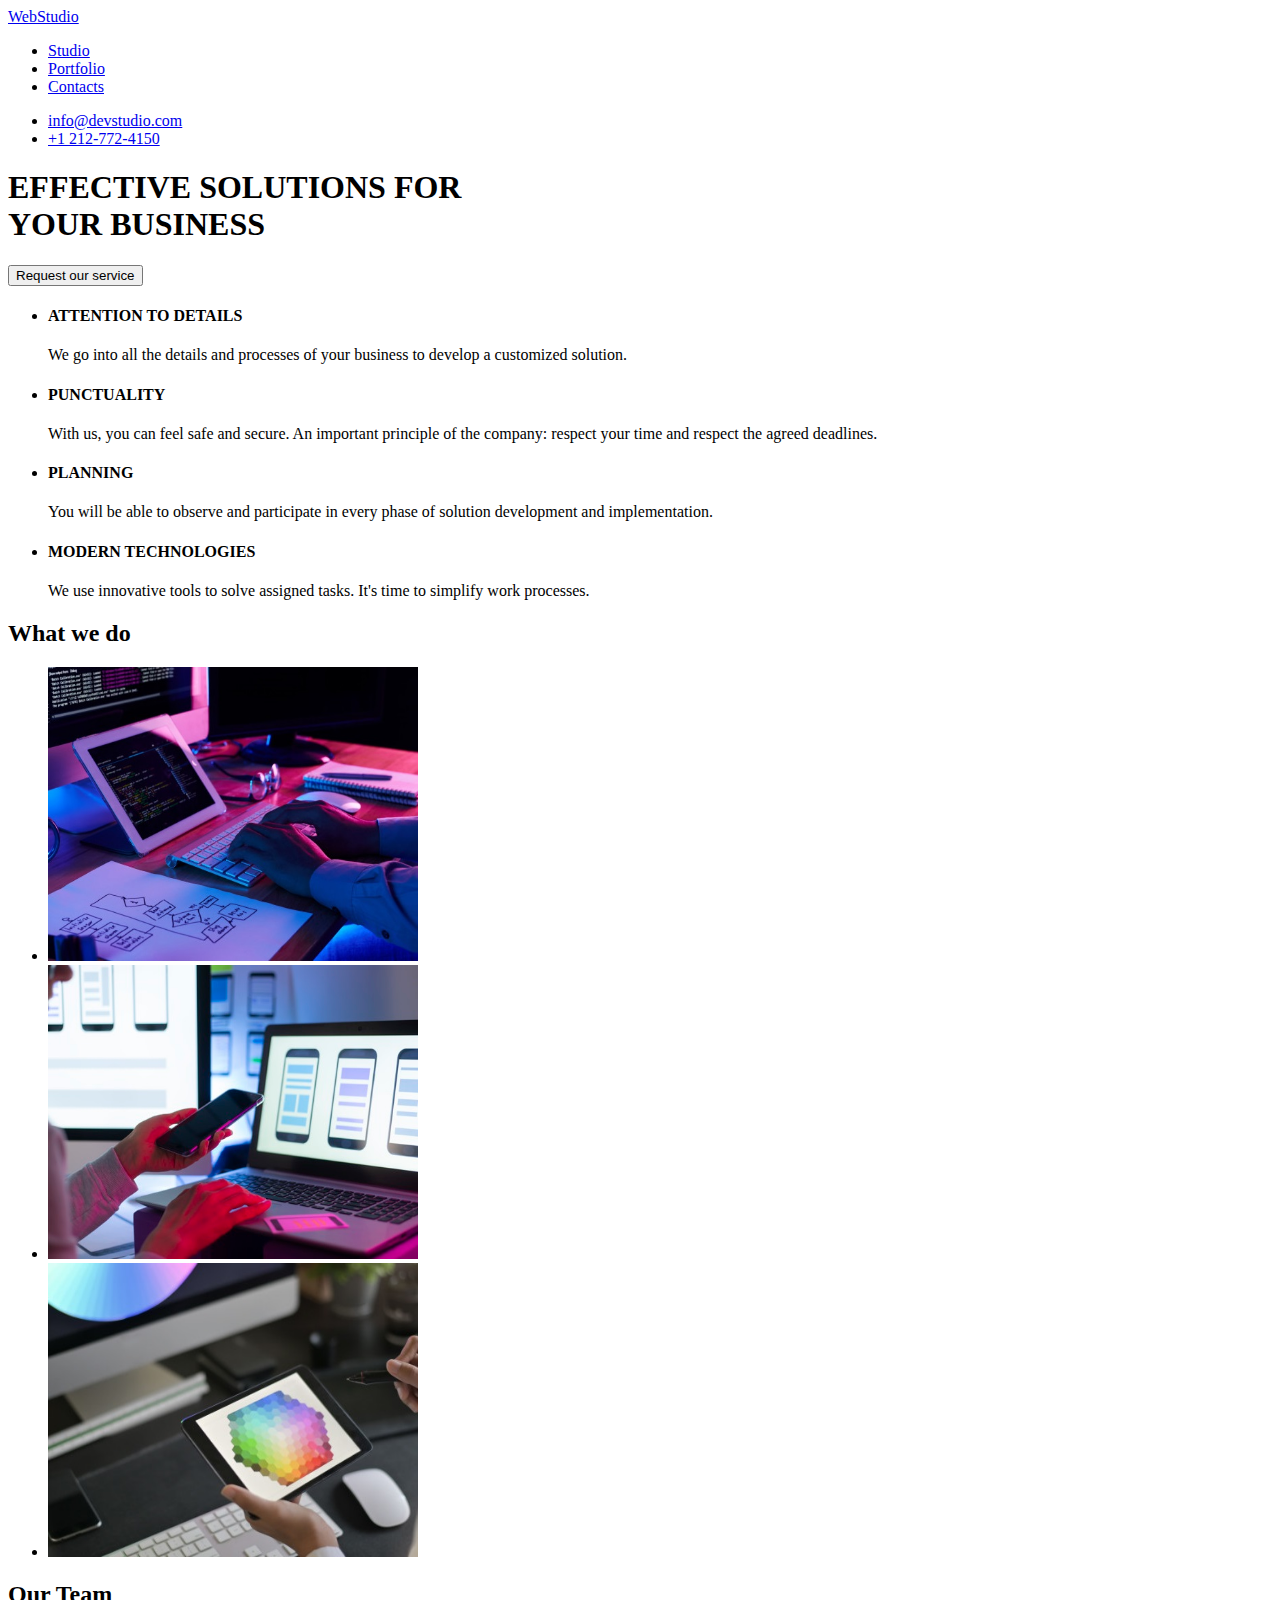
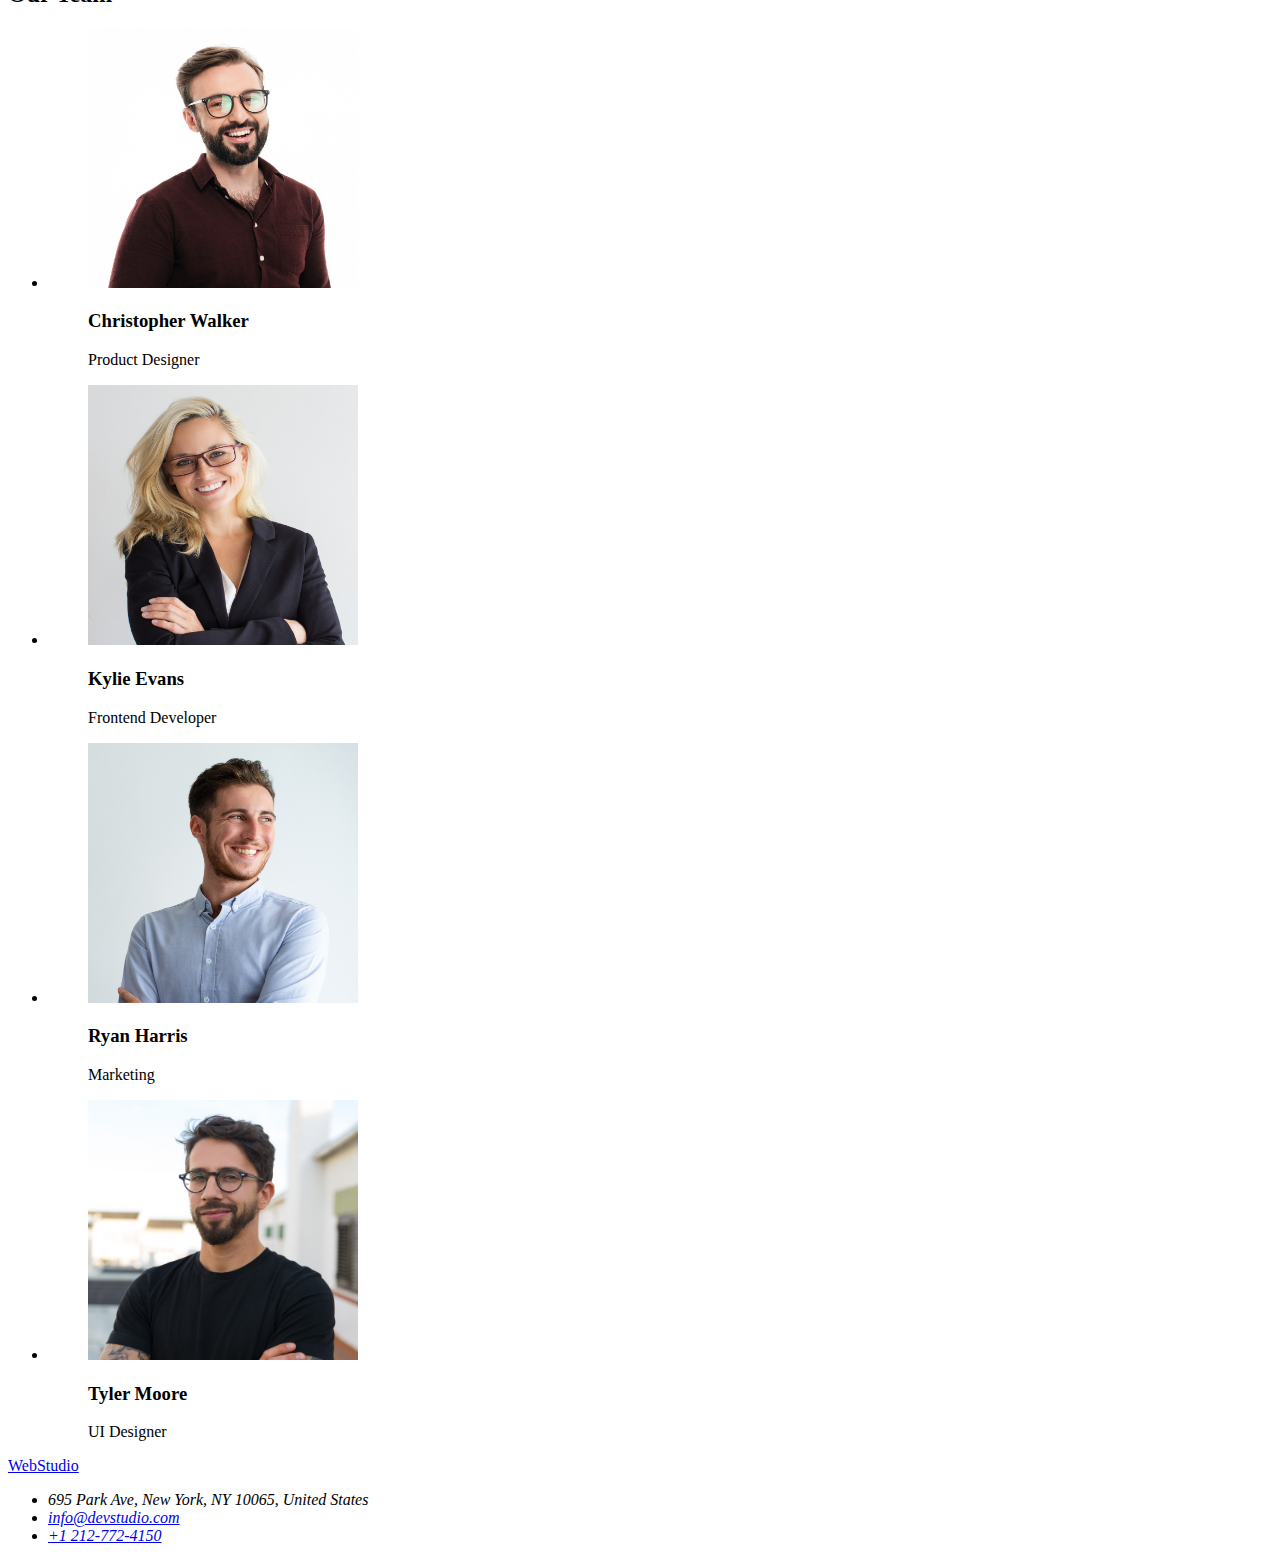
==== index.html @ 18f8fc2a "dodanie portfolio" ====
<!DOCTYPE html>
<html lang="en">
  <head>
    <meta charset="UTF-8" />
    <meta http-equiv="X-UA-Compatible" content="IE=edge" />
    <meta name="viewport" content="width=device-width, initial-scale=1.0" />
    <title>Web Studio Homework Project</title>
  </head>
  <body>
    <header>
      <a href="#">WebStudio</a>
      <nav>
        <ul>
          <li><a href="index.html">Studio</a></li>
          <li><a href="portfolio.html">Portfolio</a></li>
          <li><a href="#">Contacts</a></li>
        </ul>
      </nav>
      <ul>
        <li><a href="mailto:info@devstudio.com">info@devstudio.com</a></li>
        <li><a href="tel:+1212-772-4150">+1 212-772-4150</a></li>
      </ul>
    </header>
    <main>
      <section>
        <h1>
          EFFECTIVE SOLUTIONS FOR <br />
          YOUR BUSINESS
        </h1>
        <button type="button">Request our service</button>
      </section>
      <section>
        <ul>
          <li>
            <h4>ATTENTION TO DETAILS</h4>
            <p>
              We go into all the details and processes of your business to
              develop a customized solution.
            </p>
          </li>

          <li>
            <h4>PUNCTUALITY</h4>

            <p>
              With us, you can feel safe and secure. An important principle of
              the company: respect your time and respect the agreed deadlines.
            </p>
          </li>

          <li>
            <h4>PLANNING</h4>

            <p>
              You will be able to observe and participate in every phase of
              solution development and implementation.
            </p>
          </li>

          <li>
            <h4>MODERN TECHNOLOGIES</h4>

            <p>
              We use innovative tools to solve assigned tasks. It's time to
              simplify work processes.
            </p>
          </li>
        </ul>
      </section>
      <section>
        <h2>What we do</h2>
        <ul>
          <li>
            <img
              src="images/flowchart.jpg"
              width="370"
              height="294"
              alt="Zdjęcie flowcharta"
            />
          </li>
          <li>
            <img
              src="images/mobilephone.jpg"
              width="370"
              height="294"
              alt="Zdjęcie mobil phone"
            />
          </li>
          <li>
            <img
              src="images/colors.jpg"
              width="370"
              height="294"
              alt="Zdjęcie colors"
            />
          </li>
        </ul>
      </section>
      <section>
        <h2>Our Team</h2>
        <ul>
          <li>
            <figure>
              <img
                src="images/ChristopherWalker.jpg"
                width="270"
                height="260"
                alt="Zdjęcie Christopher Walker"
              />
              <figcaption>
                <h3>Christopher Walker</h3>
                <p>Product Designer</p>
              </figcaption>
            </figure>
          </li>
          <li>
            <figure>
              <img
                src="images/KylieEvans.jpg"
                width="270"
                height="260"
                alt="Zdjęcie Kylie Evans"
              />
              <figcaption>
                <h3>Kylie Evans</h3>
                <p>Frontend Developer</p>
              </figcaption>
            </figure>
          </li>
          <li>
            <figure>
              <img
                src="images/RyanHarris.jpg"
                width="270"
                height="260"
                alt="Zdjęcie Ryan Harris"
              />
              <figcaption>
                <h3>Ryan Harris</h3>
                <p>Marketing</p>
              </figcaption>
            </figure>
          </li>
          <li>
            <figure>
              <img
                src="images/TylerMoore.jpg"
                width="270"
                height="260"
                alt="Zdjęcie Tyler Moore"
              />
              <figcaption>
                <h3>Tyler Moore</h3>
                <p>UI Designer</p>
              </figcaption>
            </figure>
          </li>
        </ul>
      </section>
    </main>
    <footer>
      <a href="#">WebStudio</a>
      <address>
        <ul>
          <li>695 Park Ave, New York, NY 10065, United States</li>

          <li><a href="mailto:info@devstudio.com">info@devstudio.com</a></li>
          <li><a href="tel:+1212-772-4150">+1 212-772-4150</a></li>
        </ul>
      </address>
    </footer>
  </body>
</html>
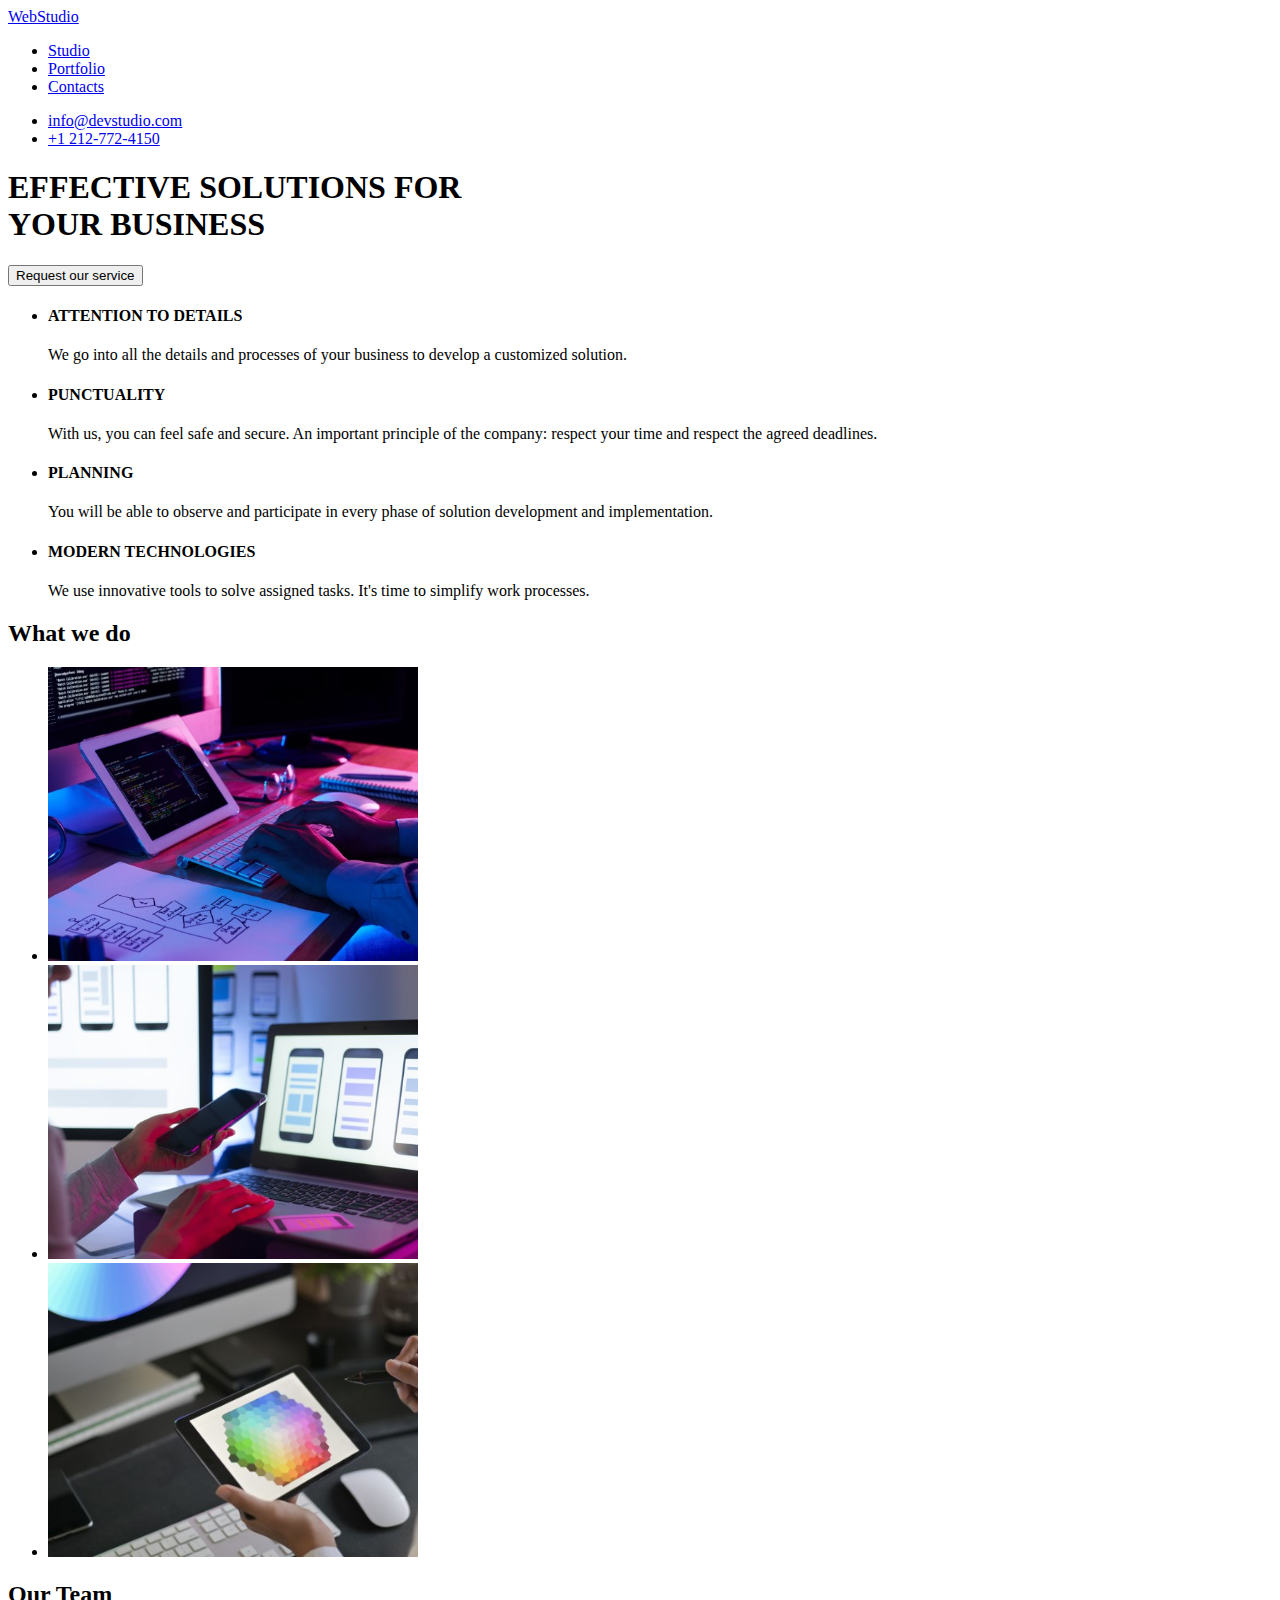
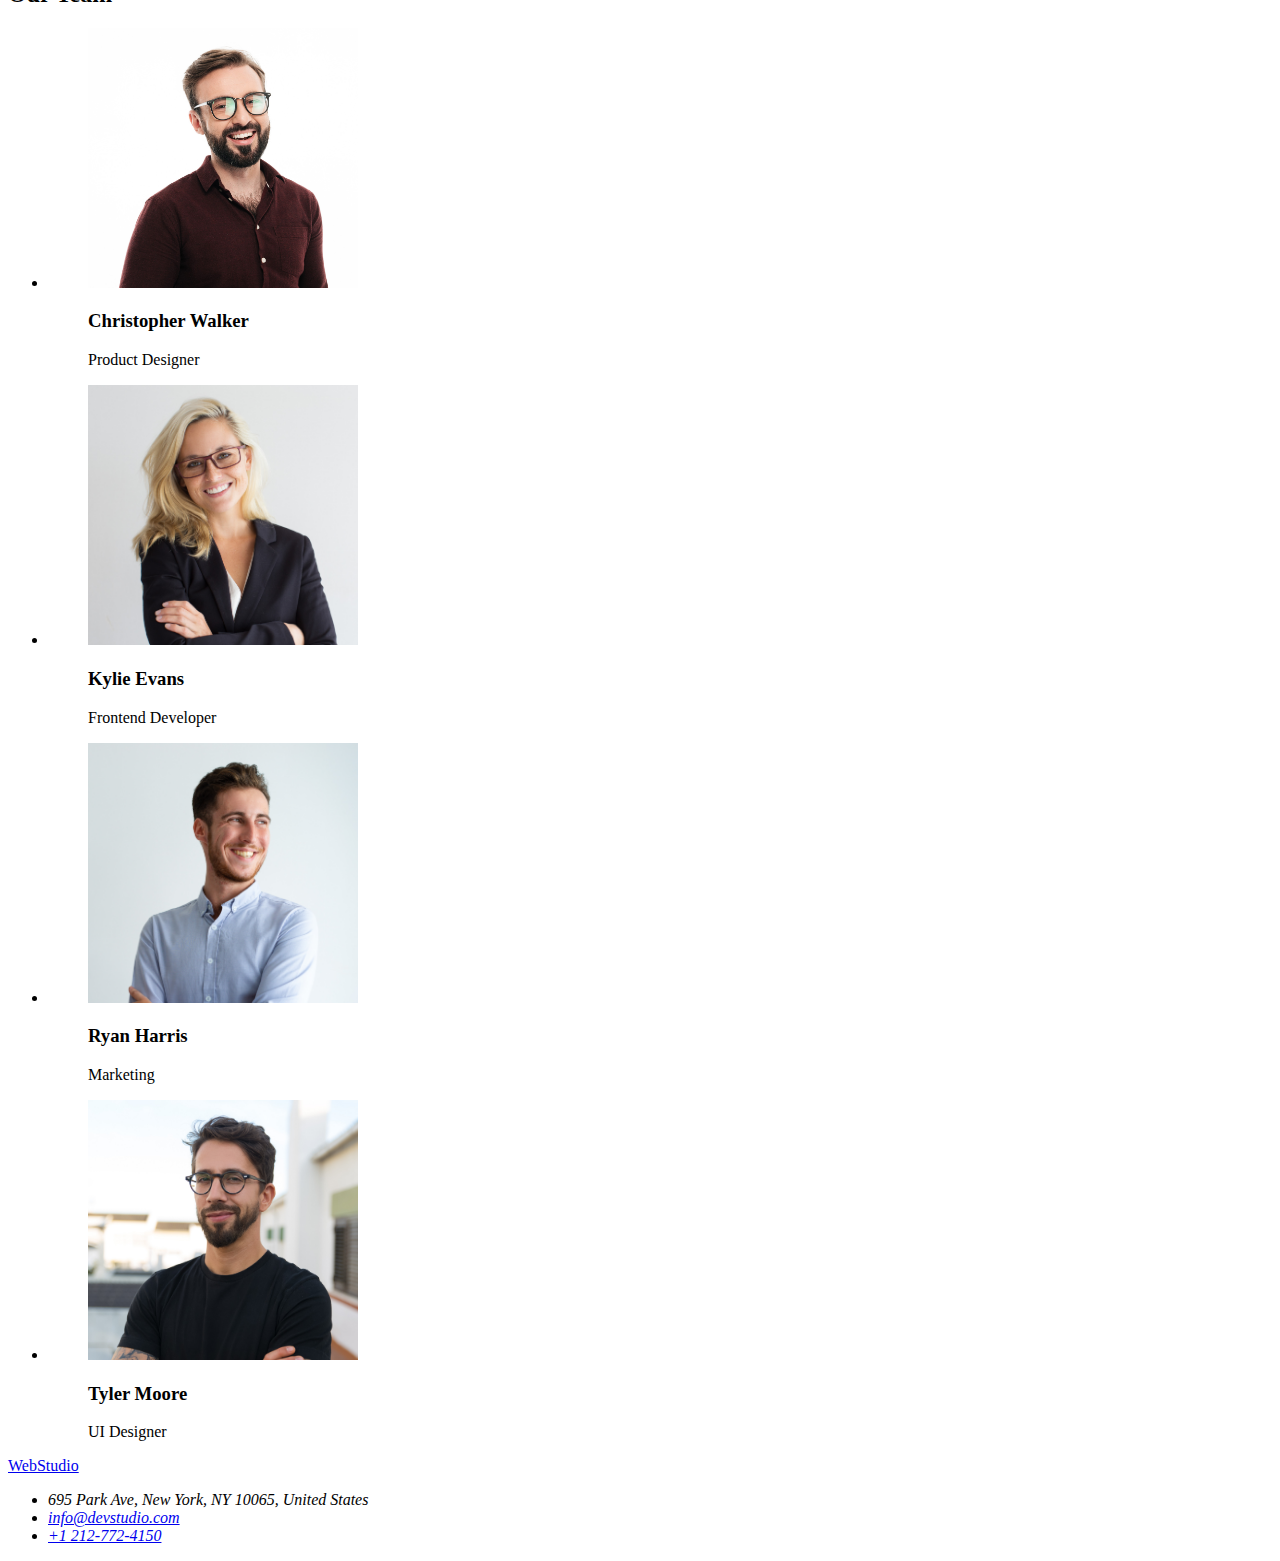
==== commit 7be434a8: "dodanie font" ====
--- a/index.html
+++ b/index.html
@@ -5,6 +5,12 @@
     <meta http-equiv="X-UA-Compatible" content="IE=edge" />
     <meta name="viewport" content="width=device-width, initial-scale=1.0" />
     <title>Web Studio Homework Project</title>
+    <link rel="preconnect" href="https://fonts.googleapis.com" />
+    <link rel="preconnect" href="https://fonts.gstatic.com" crossorigin />
+    <link
+      href="https://fonts.googleapis.com/css2?family=Raleway:wght@700&family=Roboto:wght@400;500;700;900&display=swap"
+      rel="stylesheet"
+    />
   </head>
   <body>
     <header>
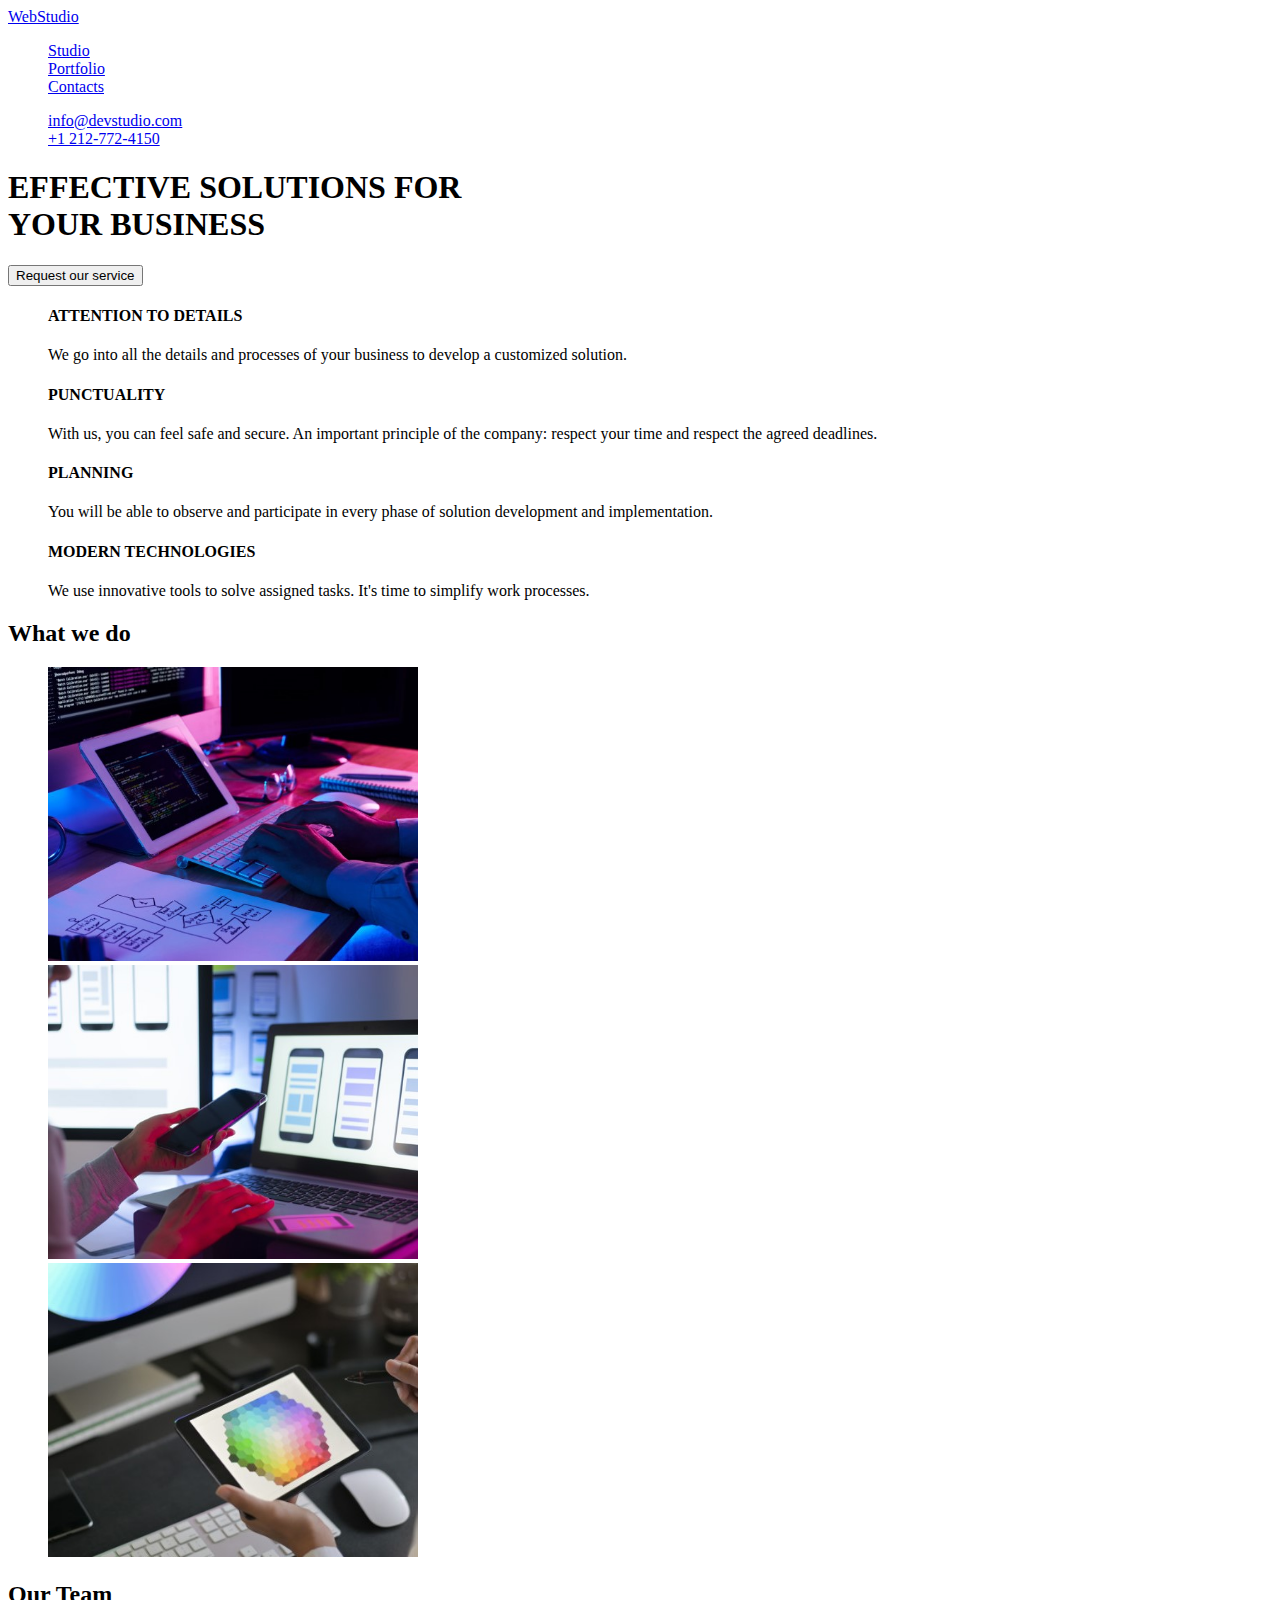
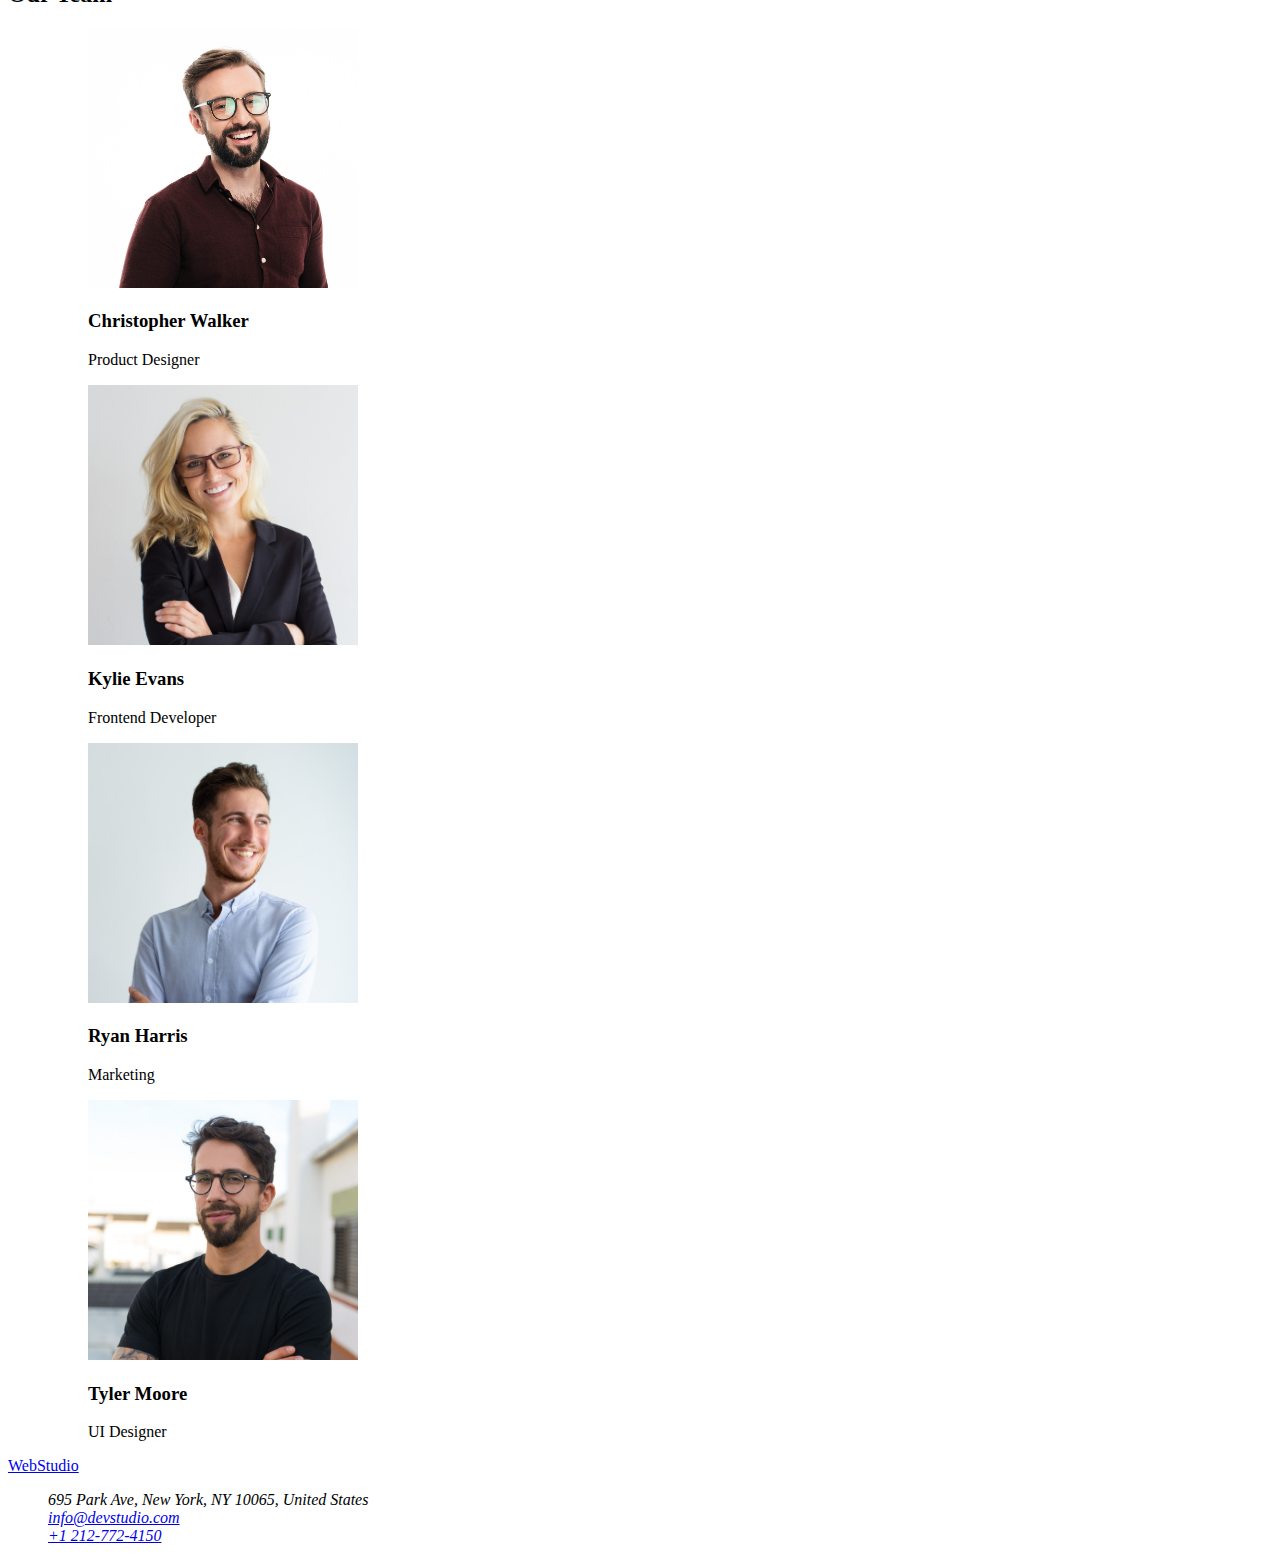
==== commit 73607528: "usuiecie punktorow" ====
--- a/index.html
+++ b/index.html
@@ -11,6 +11,7 @@
       href="https://fonts.googleapis.com/css2?family=Raleway:wght@700&family=Roboto:wght@400;500;700;900&display=swap"
       rel="stylesheet"
     />
+    <link href="./css/styles.css" rel="stylesheet" />
   </head>
   <body>
     <header>
--- a/css/styles.css
+++ b/css/styles.css
@@ -0,0 +1,4 @@
+ul {
+  list-style-type: none;
+  inline-size: auto;
+}
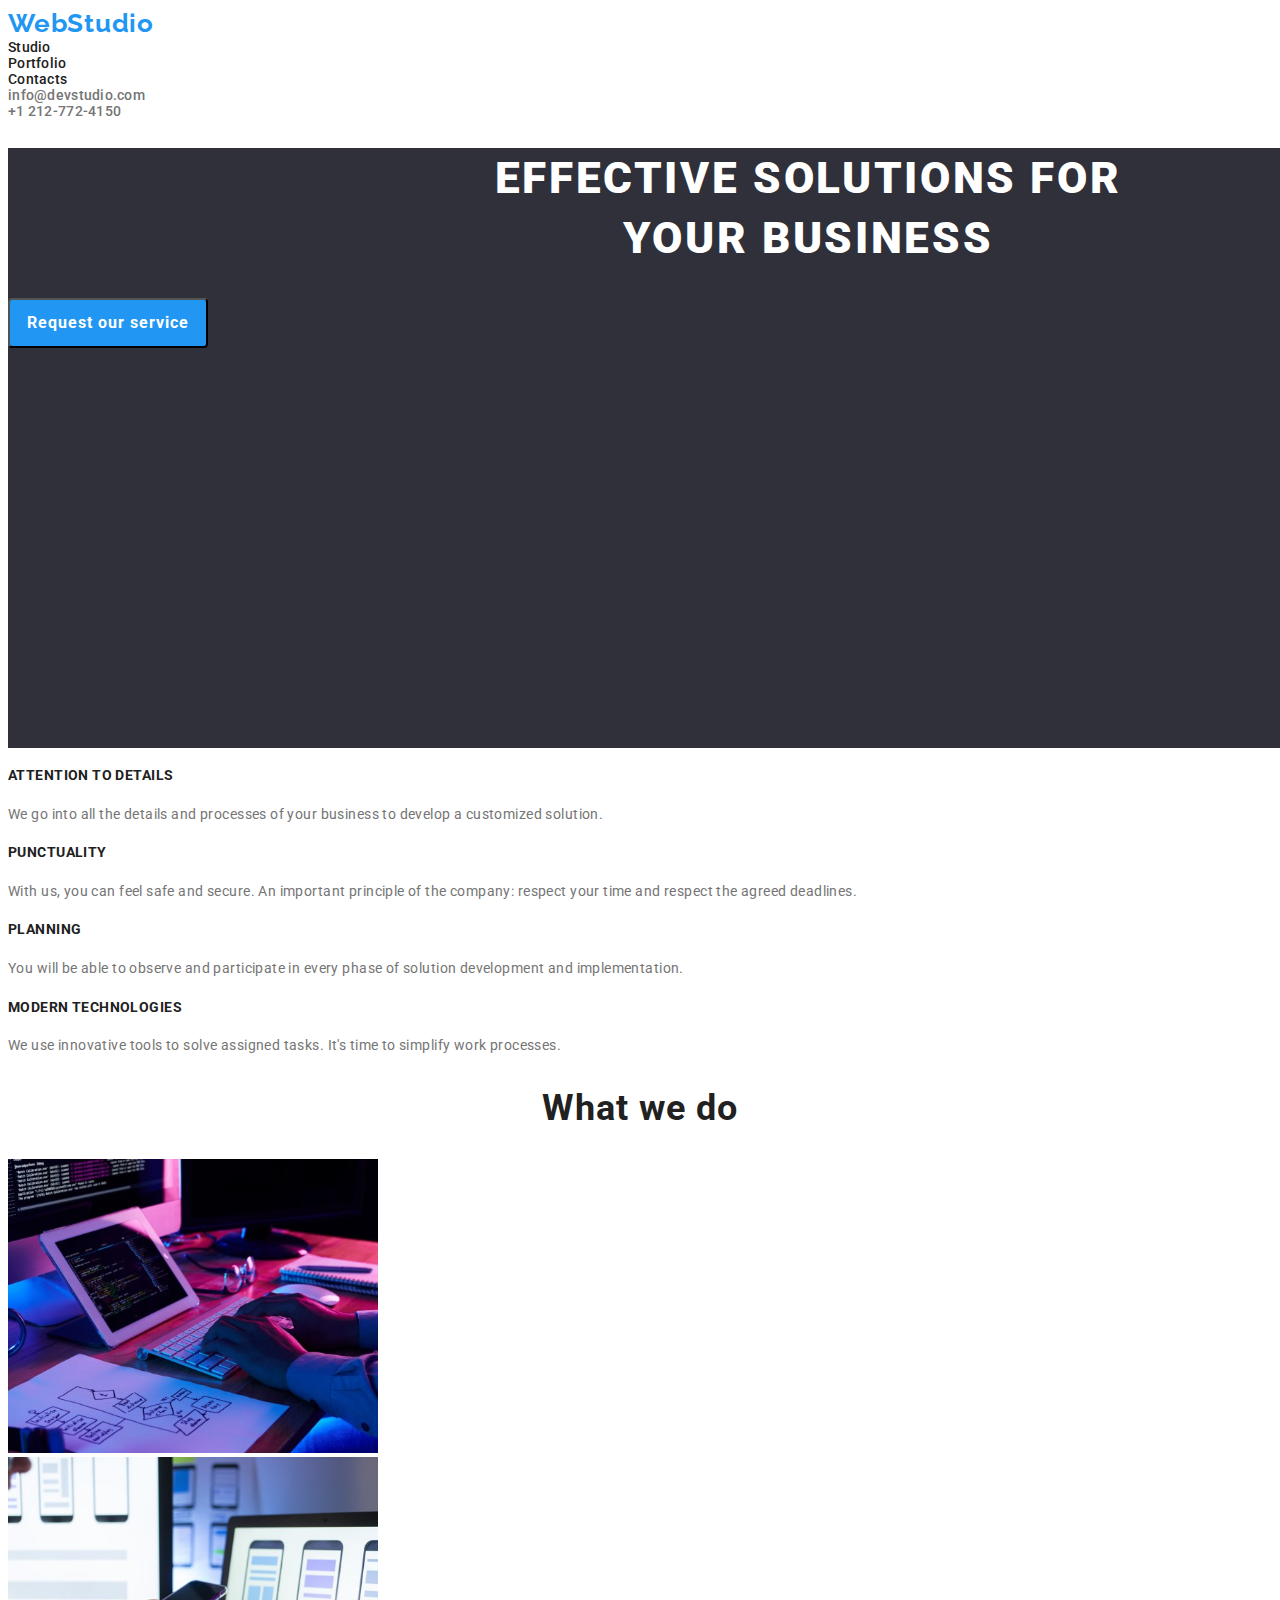
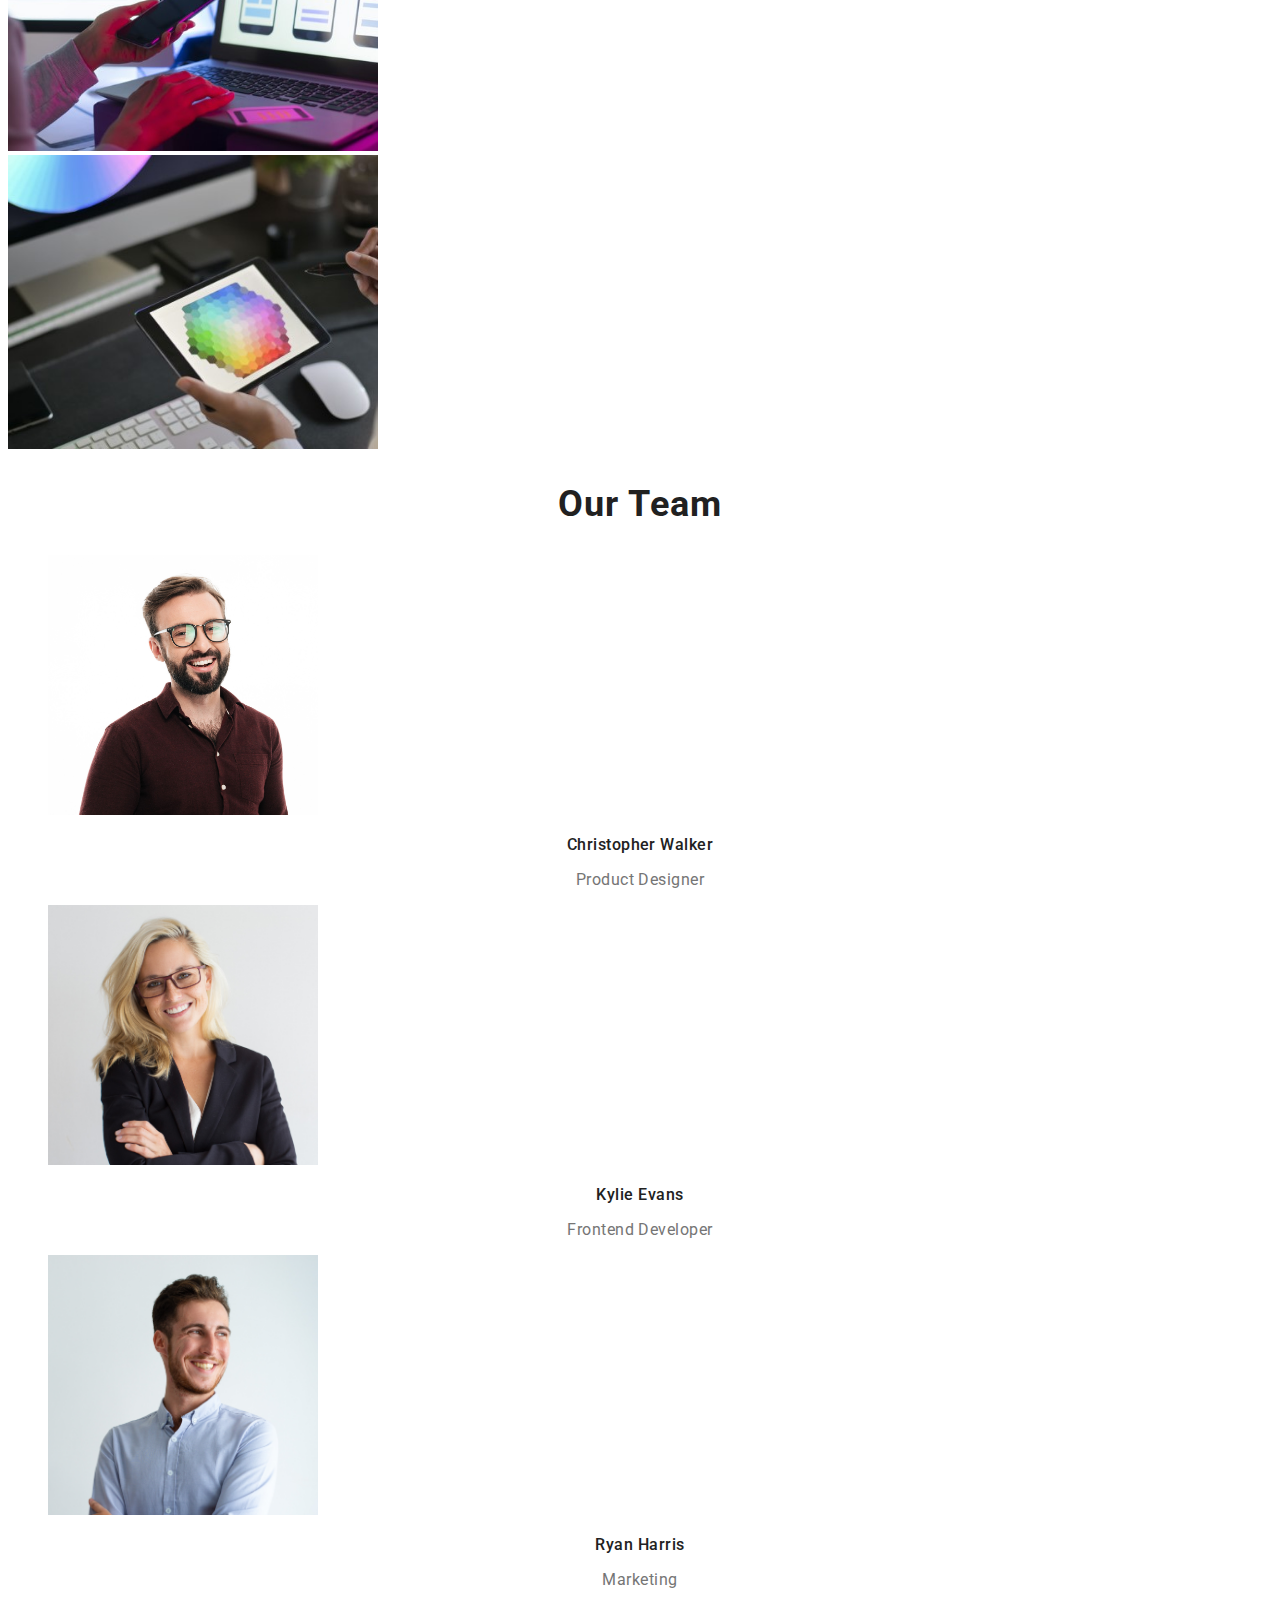
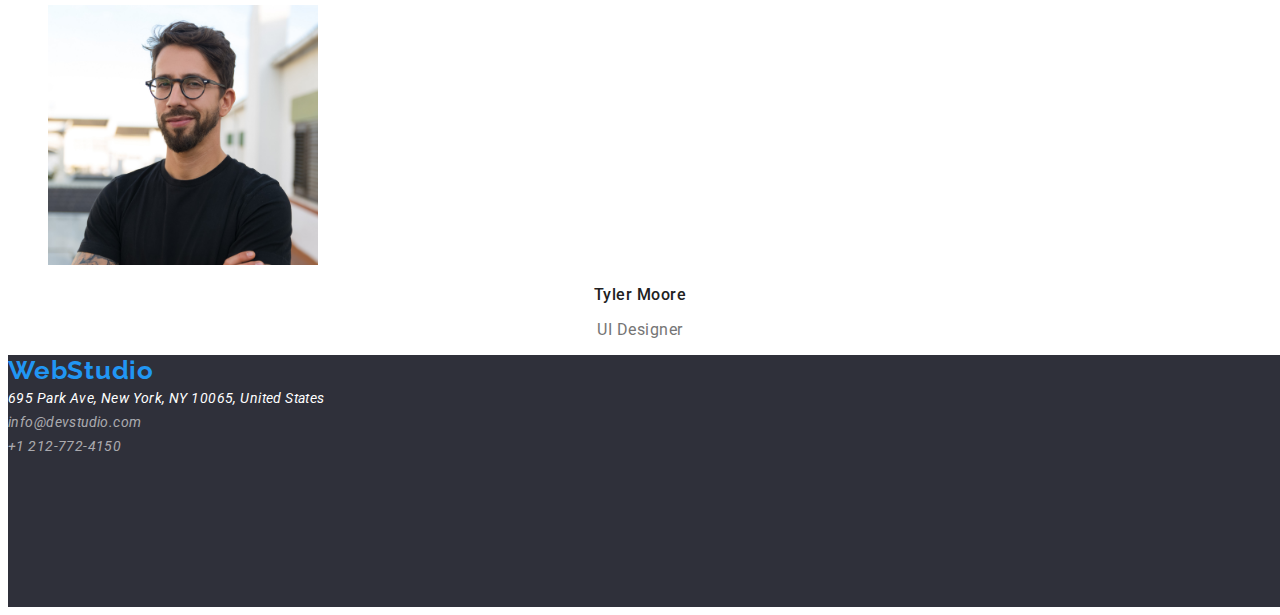
==== commit 4e170fab: "dodanie css do index" ====
--- a/index.html
+++ b/index.html
@@ -15,59 +15,76 @@
   </head>
   <body>
     <header>
-      <a href="#">WebStudio</a>
+      <a class="logo-header" href="#">WebStudio</a>
+
       <nav>
-        <ul>
-          <li><a href="index.html">Studio</a></li>
-          <li><a href="portfolio.html">Portfolio</a></li>
-          <li><a href="#">Contacts</a></li>
+        <ul class="nav-links">
+          <li>
+            <a class="nav-links" href="index.html">Studio</a>
+          </li>
+          <li>
+            <a class="nav-links" href="portfolio.html">Portfolio</a>
+          </li>
+          <li>
+            <a class="nav-links" href="#">Contacts</a>
+          </li>
         </ul>
       </nav>
-      <ul>
-        <li><a href="mailto:info@devstudio.com">info@devstudio.com</a></li>
-        <li><a href="tel:+1212-772-4150">+1 212-772-4150</a></li>
+      <ul class="contact-links-header">
+        <li>
+          <a href="mailto:info@devstudio.com" class="contact-links-header"
+            >info@devstudio.com</a
+          >
+        </li>
+        <li>
+          <a href="tel:+1212-772-4150" class="contact-links-header"
+            >+1 212-772-4150</a
+          >
+        </li>
       </ul>
     </header>
     <main>
-      <section>
-        <h1>
+      <section class="section-first">
+        <h1 class="section-first-title">
           EFFECTIVE SOLUTIONS FOR <br />
           YOUR BUSINESS
         </h1>
-        <button type="button">Request our service</button>
+        <button class="button-service" type="button">
+          Request our service
+        </button>
       </section>
       <section>
         <ul>
           <li>
-            <h4>ATTENTION TO DETAILS</h4>
-            <p>
+            <h4 class="title-section-two">ATTENTION TO DETAILS</h4>
+            <p class="text-section-two">
               We go into all the details and processes of your business to
               develop a customized solution.
             </p>
           </li>
 
           <li>
-            <h4>PUNCTUALITY</h4>
-
-            <p>
+            <h4 class="title-section-two">PUNCTUALITY</h4>
+
+            <p class="text-section-two">
               With us, you can feel safe and secure. An important principle of
               the company: respect your time and respect the agreed deadlines.
             </p>
           </li>
 
           <li>
-            <h4>PLANNING</h4>
-
-            <p>
+            <h4 class="title-section-two">PLANNING</h4>
+
+            <p class="text-section-two">
               You will be able to observe and participate in every phase of
               solution development and implementation.
             </p>
           </li>
 
           <li>
-            <h4>MODERN TECHNOLOGIES</h4>
-
-            <p>
+            <h4 class="title-section-two">MODERN TECHNOLOGIES</h4>
+
+            <p class="text-section-two">
               We use innovative tools to solve assigned tasks. It's time to
               simplify work processes.
             </p>
@@ -75,7 +92,7 @@
         </ul>
       </section>
       <section>
-        <h2>What we do</h2>
+        <h2 class="title-section-tree">What we do</h2>
         <ul>
           <li>
             <img
@@ -104,7 +121,7 @@
         </ul>
       </section>
       <section>
-        <h2>Our Team</h2>
+        <h2 class="title-section-tree">Our Team</h2>
         <ul>
           <li>
             <figure>
@@ -115,8 +132,8 @@
                 alt="Zdjęcie Christopher Walker"
               />
               <figcaption>
-                <h3>Christopher Walker</h3>
-                <p>Product Designer</p>
+                <h3 class="image-name">Christopher Walker</h3>
+                <p class="image-text">Product Designer</p>
               </figcaption>
             </figure>
           </li>
@@ -129,8 +146,8 @@
                 alt="Zdjęcie Kylie Evans"
               />
               <figcaption>
-                <h3>Kylie Evans</h3>
-                <p>Frontend Developer</p>
+                <h3 class="image-name">Kylie Evans</h3>
+                <p class="image-text">Frontend Developer</p>
               </figcaption>
             </figure>
           </li>
@@ -143,8 +160,8 @@
                 alt="Zdjęcie Ryan Harris"
               />
               <figcaption>
-                <h3>Ryan Harris</h3>
-                <p>Marketing</p>
+                <h3 class="image-name">Ryan Harris</h3>
+                <p class="image-text">Marketing</p>
               </figcaption>
             </figure>
           </li>
@@ -157,22 +174,34 @@
                 alt="Zdjęcie Tyler Moore"
               />
               <figcaption>
-                <h3>Tyler Moore</h3>
-                <p>UI Designer</p>
+                <h3 class="image-name">Tyler Moore</h3>
+                <p class="image-text">UI Designer</p>
               </figcaption>
             </figure>
           </li>
         </ul>
       </section>
     </main>
-    <footer>
-      <a href="#">WebStudio</a>
+    <footer class="logo-background-footer">
+      <a class="logo-footer" href="#">WebStudio</a>
       <address>
         <ul>
-          <li>695 Park Ave, New York, NY 10065, United States</li>
-
-          <li><a href="mailto:info@devstudio.com">info@devstudio.com</a></li>
-          <li><a href="tel:+1212-772-4150">+1 212-772-4150</a></li>
+          <li>
+            <span class="address-footer"
+              >695 Park Ave, New York, NY 10065, United States</span
+            >
+          </li>
+
+          <li>
+            <a class="contact-links-footer" href="mailto:info@devstudio.com"
+              >info@devstudio.com</a
+            >
+          </li>
+          <li>
+            <a class="contact-links-footer" href="tel:+1212-772-4150"
+              >+1 212-772-4150</a
+            >
+          </li>
         </ul>
       </address>
     </footer>
--- a/css/styles.css
+++ b/css/styles.css
@@ -1,4 +1,156 @@
 ul {
   list-style-type: none;
-  inline-size: auto;
+  margin: 0;
+  padding: 0;
 }
+
+.logo-header {
+  color: #2196f3;
+  font-family: "Raleway", sans-serif;
+  font-weight: 700;
+  font-size: 26px;
+  line-height: 1.19;
+  letter-spacing: 0.03em;
+  text-decoration: none;
+}
+
+.nav-links {
+  font-family: Roboto, sans-serif;
+  font-size: 14px;
+  font-weight: 500;
+  line-height: 16px;
+  letter-spacing: 0.02em;
+  text-align: left;
+  color: #212121;
+  text-decoration: none;
+}
+.nav-links :hover,
+.nav-links :focus {
+  color: #2196f3;
+}
+.contact-links-header {
+  font-family: Roboto, sans-serif;
+  font-size: 14px;
+  font-weight: 500;
+  line-height: 16px;
+  letter-spacing: 0.02em;
+  text-align: left;
+  color: #757575;
+  text-decoration: none;
+}
+.contact-links-header :hover,
+.contact-links-header :focus {
+  color: #2196f3;
+}
+.section-first {
+  background: #2f303a;
+  height: 600px;
+  width: 1600px;
+  left: 0px;
+  top: 80px;
+  border-radius: 0px;
+}
+.section-first-title {
+  font-family: Roboto, sans-serif;
+  font-size: 44px;
+  font-weight: 900;
+  line-height: 60px;
+  letter-spacing: 0.06em;
+  text-align: center;
+  color: #ffffff;
+}
+.button-service {
+  background-color: #2196f3;
+  height: 50px;
+  width: 200px;
+  left: 700px;
+  top: 430px;
+  border-radius: 4px;
+
+  color: #ffffff;
+  font-family: Roboto, sans-serif;
+  font-size: 16px;
+  font-weight: 700;
+  line-height: 30px;
+  letter-spacing: 0.06em;
+  text-align: center;
+}
+.title-section-two {
+  font-family: Roboto;
+  font-size: 14px;
+  font-weight: 700;
+  line-height: 16px;
+  letter-spacing: 0.03em;
+  text-align: left;
+  color: #212121;
+}
+.text-section-two {
+  font-family: Roboto;
+  font-size: 14px;
+  font-weight: 400;
+  line-height: 24px;
+  letter-spacing: 0.03em;
+  text-align: left;
+  color: #757575;
+}
+.title-section-tree {
+  font-family: Roboto;
+  font-size: 36px;
+  font-weight: 700;
+  line-height: 42px;
+  letter-spacing: 0.03em;
+  text-align: center;
+  color: #212121;
+}
+.image-name {
+  font-family: Roboto;
+  font-size: 16px;
+  font-weight: 500;
+  line-height: 19px;
+  letter-spacing: 0.03em;
+  text-align: center;
+  color: #212121;
+}
+.image-text {
+  font-family: Roboto;
+  font-size: 16px;
+  font-weight: 400;
+  line-height: 19px;
+  letter-spacing: 0.03em;
+  text-align: center;
+  color: #757575;
+}
+.logo-footer {
+  color: #2196f3;
+  font-family: Raleway;
+  font-size: 26px;
+  font-weight: 700;
+  line-height: 31px;
+  letter-spacing: 0.03em;
+  text-align: left;
+  text-decoration: none;
+}
+.logo-background-footer {
+  width: 1600px;
+  height: 252px;
+  background-color: #2f303a;
+}
+.contact-links-footer {
+  font-family: Roboto;
+  font-size: 14px;
+  font-weight: 400;
+  line-height: 24px;
+  letter-spacing: 0.03em;
+  text-align: left;
+  color: #ffffff99;
+  text-decoration: none;
+}
+.address-footer {
+  font-family: Roboto;
+  font-size: 14px;
+  font-weight: 400;
+  line-height: 24px;
+  letter-spacing: 0.03em;
+  text-align: left;
+  color: #ffffff;
+}
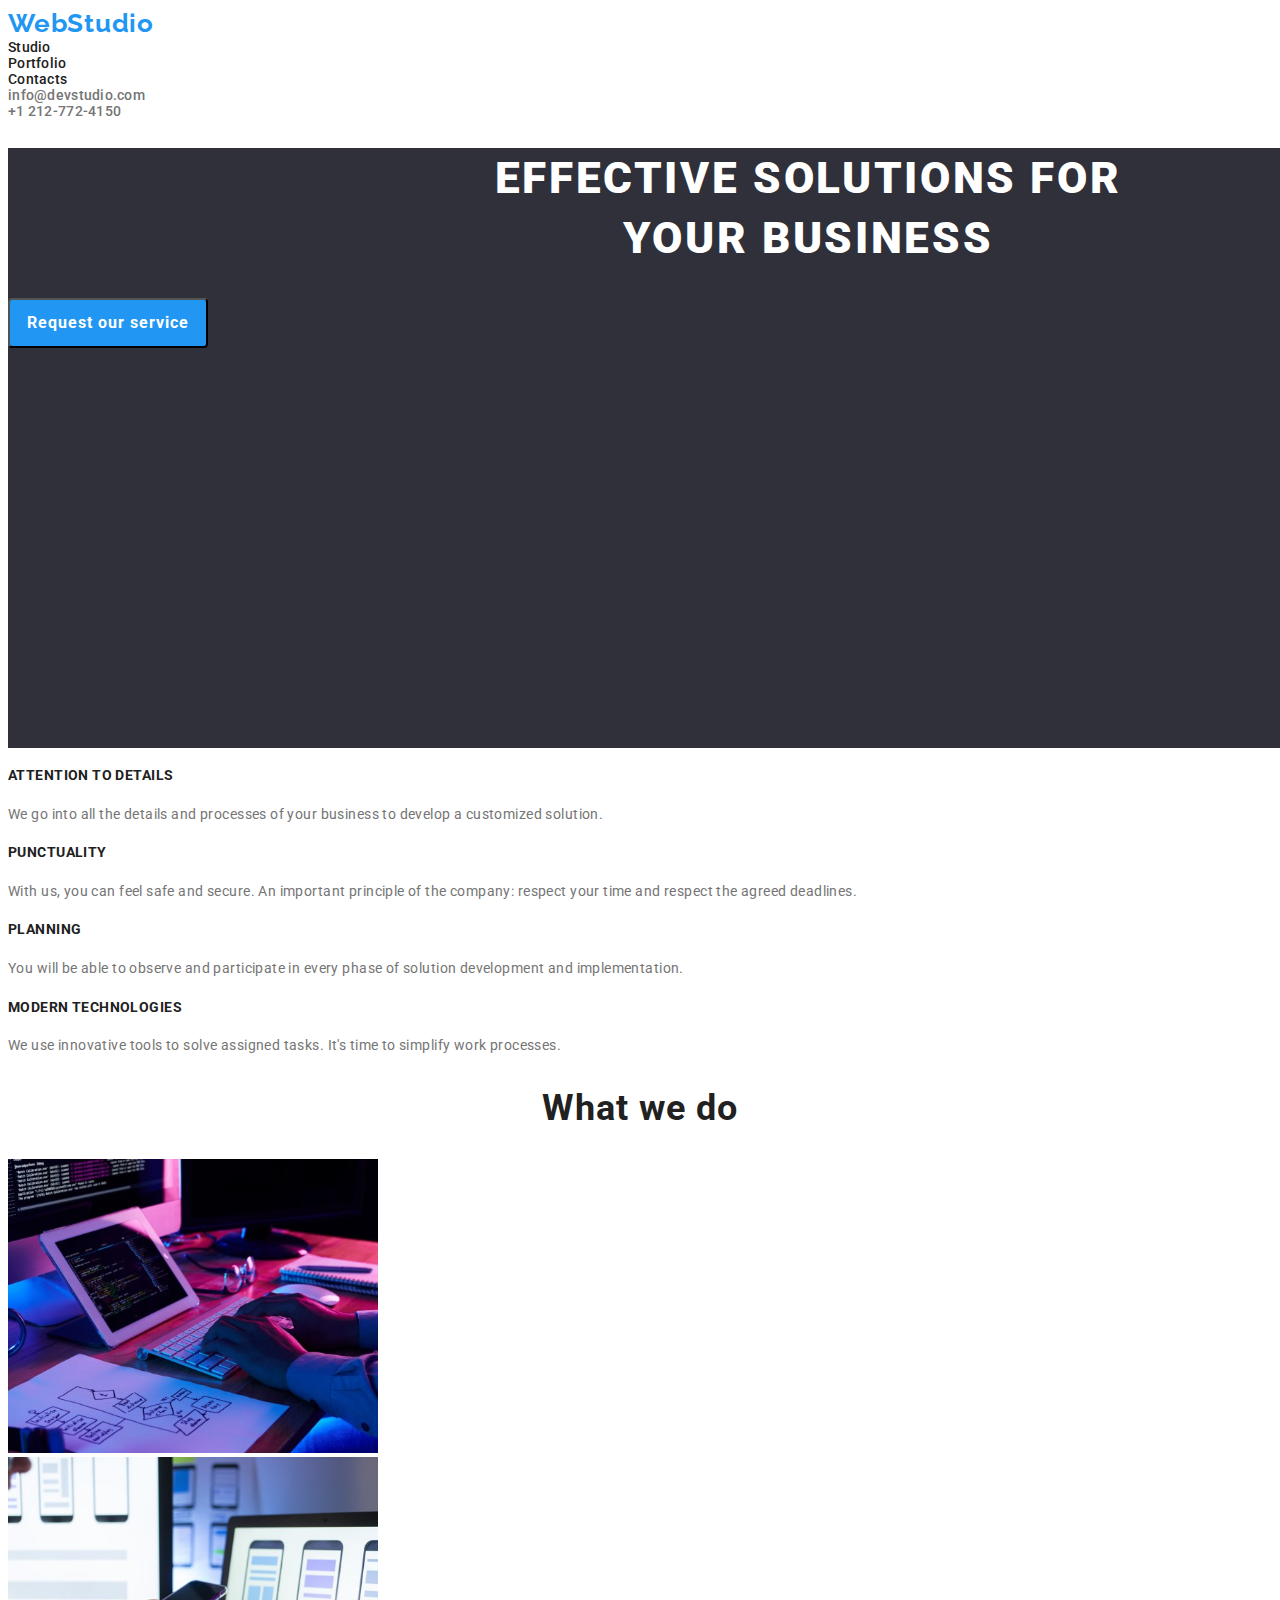
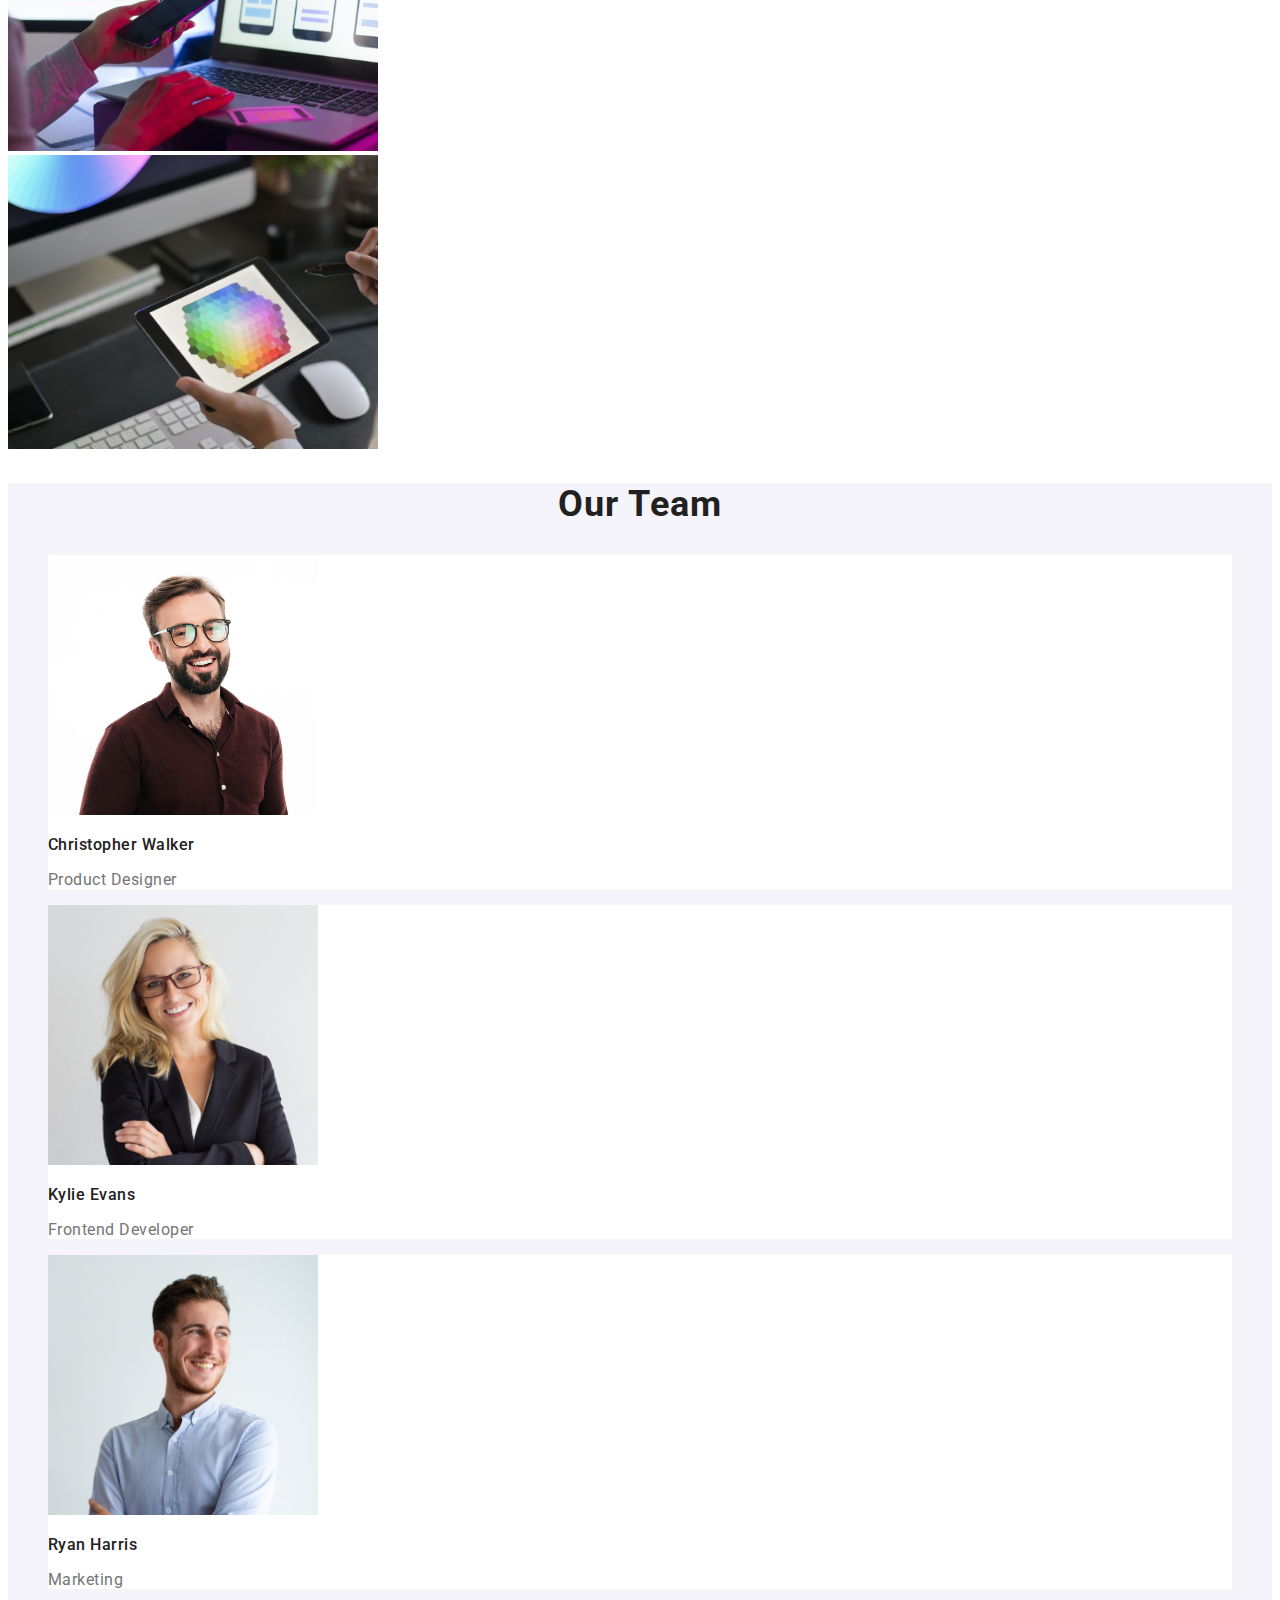
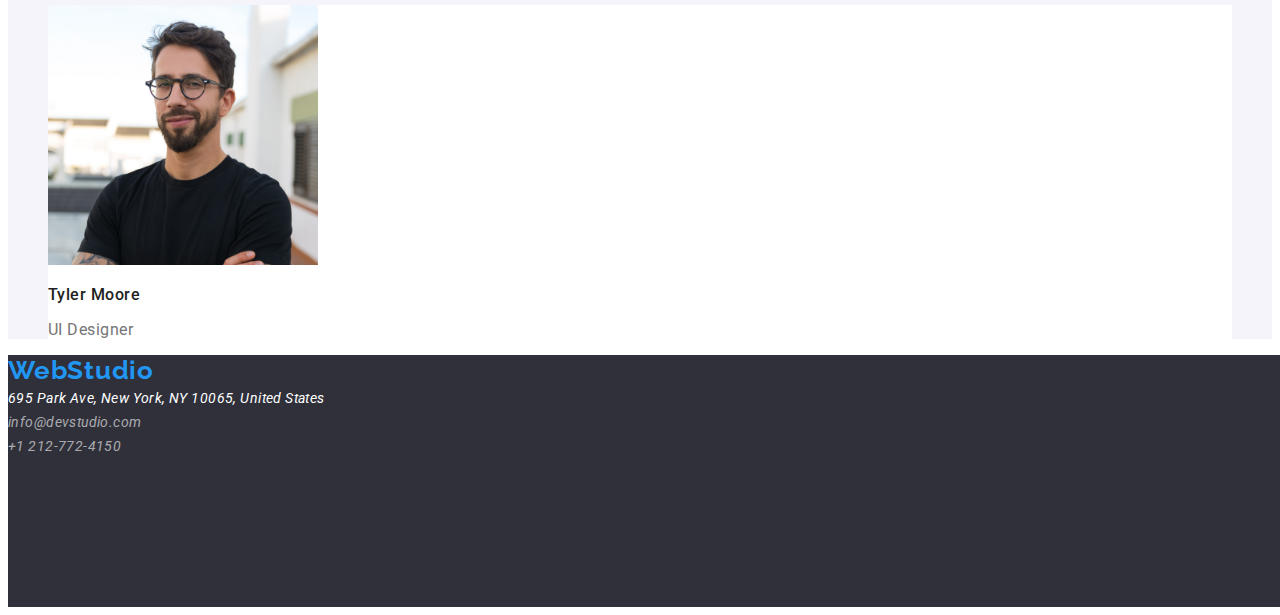
==== commit 177d8868: "dodanie css do portfolio" ====
--- a/index.html
+++ b/index.html
@@ -120,11 +120,11 @@
           </li>
         </ul>
       </section>
-      <section>
+      <section class="secttion-four">
         <h2 class="title-section-tree">Our Team</h2>
         <ul>
           <li>
-            <figure>
+            <figure class="image-background">
               <img
                 src="images/ChristopherWalker.jpg"
                 width="270"
@@ -132,13 +132,13 @@
                 alt="Zdjęcie Christopher Walker"
               />
               <figcaption>
-                <h3 class="image-name">Christopher Walker</h3>
-                <p class="image-text">Product Designer</p>
-              </figcaption>
-            </figure>
-          </li>
-          <li>
-            <figure>
+                <h3 class="image-name-studio">Christopher Walker</h3>
+                <p class="image-text-studio">Product Designer</p>
+              </figcaption>
+            </figure>
+          </li>
+          <li>
+            <figure class="image-background">
               <img
                 src="images/KylieEvans.jpg"
                 width="270"
@@ -146,13 +146,13 @@
                 alt="Zdjęcie Kylie Evans"
               />
               <figcaption>
-                <h3 class="image-name">Kylie Evans</h3>
-                <p class="image-text">Frontend Developer</p>
-              </figcaption>
-            </figure>
-          </li>
-          <li>
-            <figure>
+                <h3 class="image-name-studio">Kylie Evans</h3>
+                <p class="image-text-studio">Frontend Developer</p>
+              </figcaption>
+            </figure>
+          </li>
+          <li>
+            <figure class="image-background">
               <img
                 src="images/RyanHarris.jpg"
                 width="270"
@@ -160,13 +160,13 @@
                 alt="Zdjęcie Ryan Harris"
               />
               <figcaption>
-                <h3 class="image-name">Ryan Harris</h3>
-                <p class="image-text">Marketing</p>
-              </figcaption>
-            </figure>
-          </li>
-          <li>
-            <figure>
+                <h3 class="image-name-studio">Ryan Harris</h3>
+                <p class="image-text-studio">Marketing</p>
+              </figcaption>
+            </figure>
+          </li>
+          <li>
+            <figure class="image-background">
               <img
                 src="images/TylerMoore.jpg"
                 width="270"
@@ -174,8 +174,8 @@
                 alt="Zdjęcie Tyler Moore"
               />
               <figcaption>
-                <h3 class="image-name">Tyler Moore</h3>
-                <p class="image-text">UI Designer</p>
+                <h3 class="image-name-studio">Tyler Moore</h3>
+                <p class="image-text-studio">UI Designer</p>
               </figcaption>
             </figure>
           </li>
--- a/css/styles.css
+++ b/css/styles.css
@@ -76,7 +76,7 @@
   text-align: center;
 }
 .title-section-two {
-  font-family: Roboto;
+  font-family: Roboto, sans-serif;
   font-size: 14px;
   font-weight: 700;
   line-height: 16px;
@@ -85,7 +85,7 @@
   color: #212121;
 }
 .text-section-two {
-  font-family: Roboto;
+  font-family: Roboto, sans-serif;
   font-size: 14px;
   font-weight: 400;
   line-height: 24px;
@@ -94,7 +94,7 @@
   color: #757575;
 }
 .title-section-tree {
-  font-family: Roboto;
+  font-family: Roboto, sans-serif;
   font-size: 36px;
   font-weight: 700;
   line-height: 42px;
@@ -102,27 +102,34 @@
   text-align: center;
   color: #212121;
 }
-.image-name {
-  font-family: Roboto;
+.secttion-four {
+  background-color: #f5f4fa;
+}
+
+.image-name-studio {
+  font-family: Roboto, sans-serif;
   font-size: 16px;
   font-weight: 500;
   line-height: 19px;
   letter-spacing: 0.03em;
-  text-align: center;
-  color: #212121;
-}
-.image-text {
-  font-family: Roboto;
+
+  color: #212121;
+}
+.image-text-studio {
+  font-family: Roboto, sans-serif;
   font-size: 16px;
   font-weight: 400;
   line-height: 19px;
   letter-spacing: 0.03em;
-  text-align: center;
-  color: #757575;
+
+  color: #757575;
+}
+.image-background {
+  background-color: #ffffff;
 }
 .logo-footer {
   color: #2196f3;
-  font-family: Raleway;
+  font-family: Raleway, sans-serif;
   font-size: 26px;
   font-weight: 700;
   line-height: 31px;
@@ -136,7 +143,7 @@
   background-color: #2f303a;
 }
 .contact-links-footer {
-  font-family: Roboto;
+  font-family: Roboto, sans-serif;
   font-size: 14px;
   font-weight: 400;
   line-height: 24px;
@@ -146,7 +153,7 @@
   text-decoration: none;
 }
 .address-footer {
-  font-family: Roboto;
+  font-family: Roboto, sans-serif;
   font-size: 14px;
   font-weight: 400;
   line-height: 24px;
@@ -154,3 +161,64 @@
   text-align: left;
   color: #ffffff;
 }
+
+.button-portfolio :hover,
+.button-portfolio :focus {
+  background-color: #2196f3;
+  color: #ffffff;
+}
+.button-all {
+  height: 38px;
+  width: 73px;
+  left: 495px;
+  top: 174px;
+  border-radius: 4px;
+}
+.button-web-site {
+  height: 38px;
+  width: 128px;
+  left: 576px;
+  top: 174px;
+  border-radius: 4px;
+}
+.button-apps {
+  height: 38px;
+  width: 145px;
+  left: 712px;
+  top: 174px;
+  border-radius: 4px;
+}
+.button-design {
+  height: 38px;
+  width: 103px;
+  left: 865px;
+  top: 174px;
+  border-radius: 4px;
+}
+.button-marketing {
+  height: 38px;
+  width: 130px;
+  left: 976px;
+  top: 174px;
+  border-radius: 4px;
+}
+.image-name-portfolio {
+  font-family: Roboto, sans-serif;
+  font-size: 18px;
+  font-weight: 700;
+  line-height: 36px;
+  letter-spacing: 0.06em;
+  text-align: left;
+
+  color: #212121;
+}
+.image-text-portfolio {
+  font-family: Roboto, sans-serif;
+  font-size: 16px;
+  font-weight: 400;
+  line-height: 30px;
+  letter-spacing: 0.03em;
+  text-align: left;
+
+  color: #757575;
+}
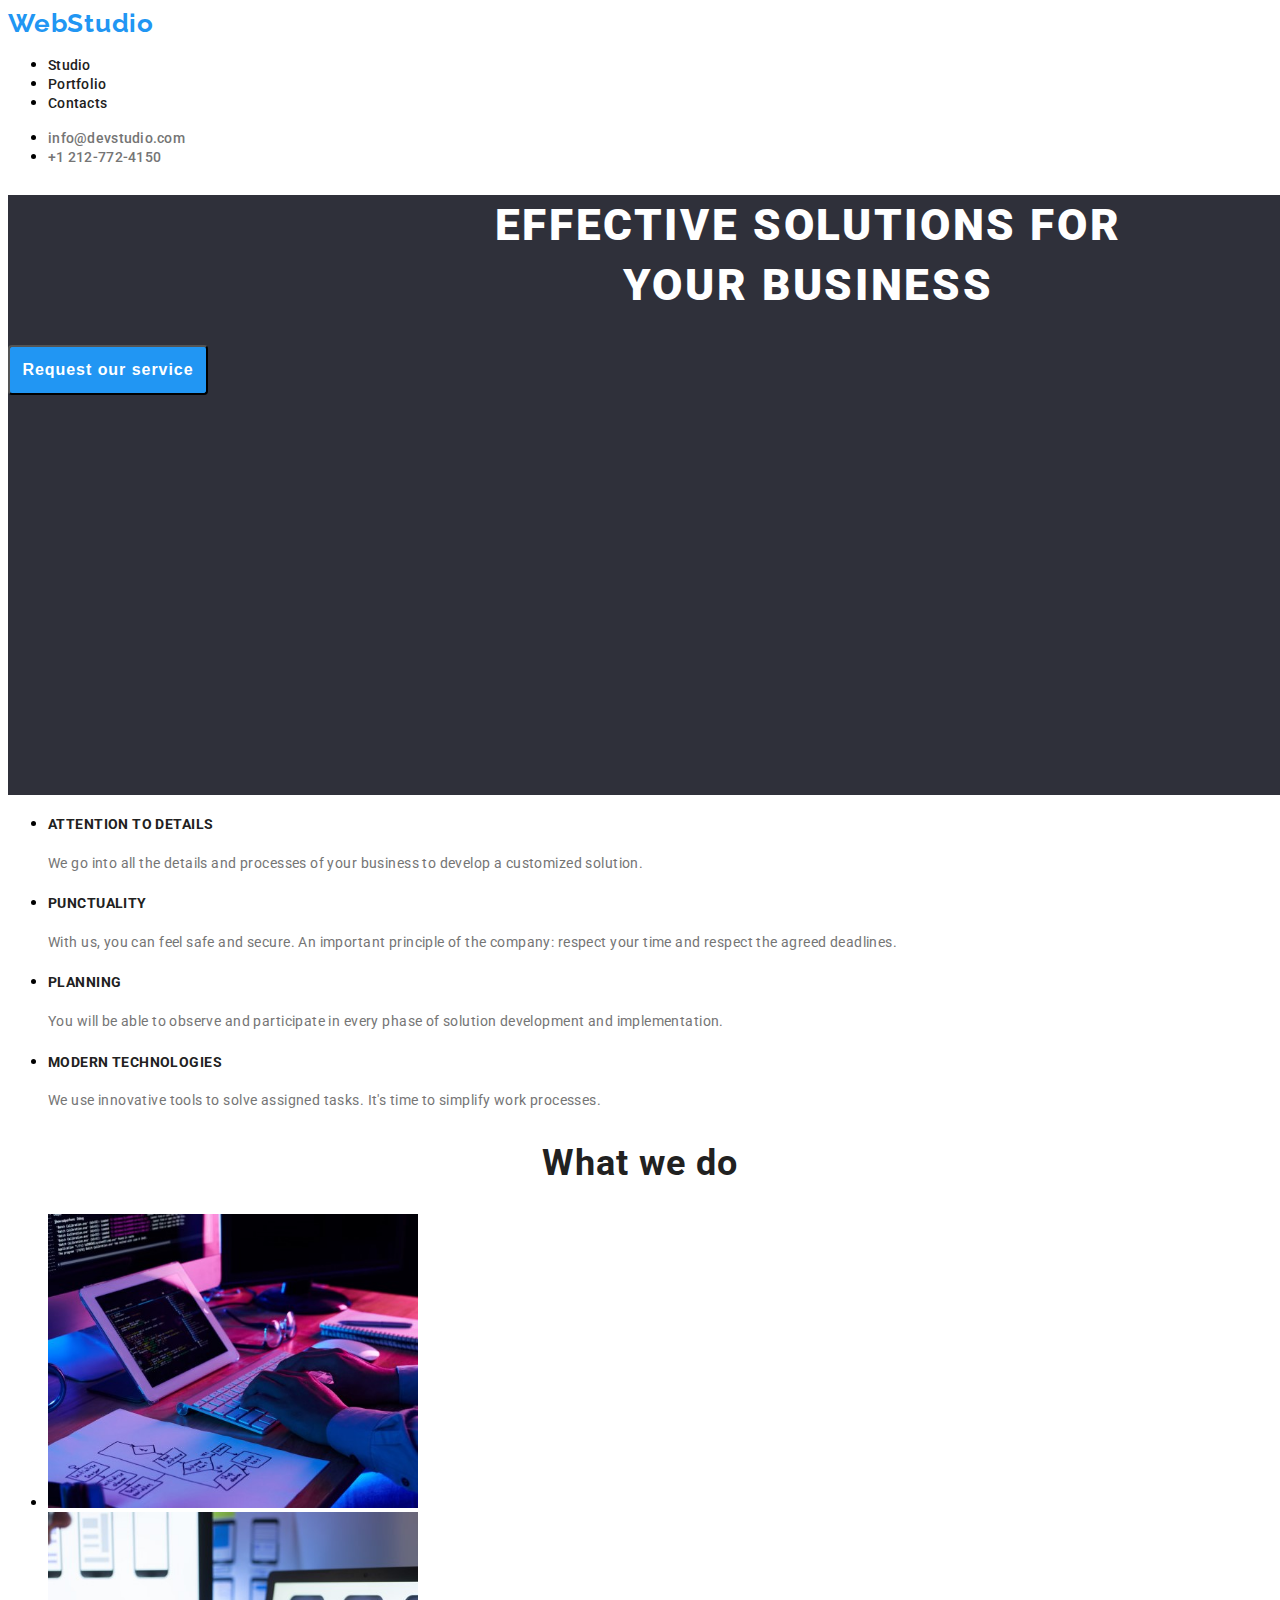
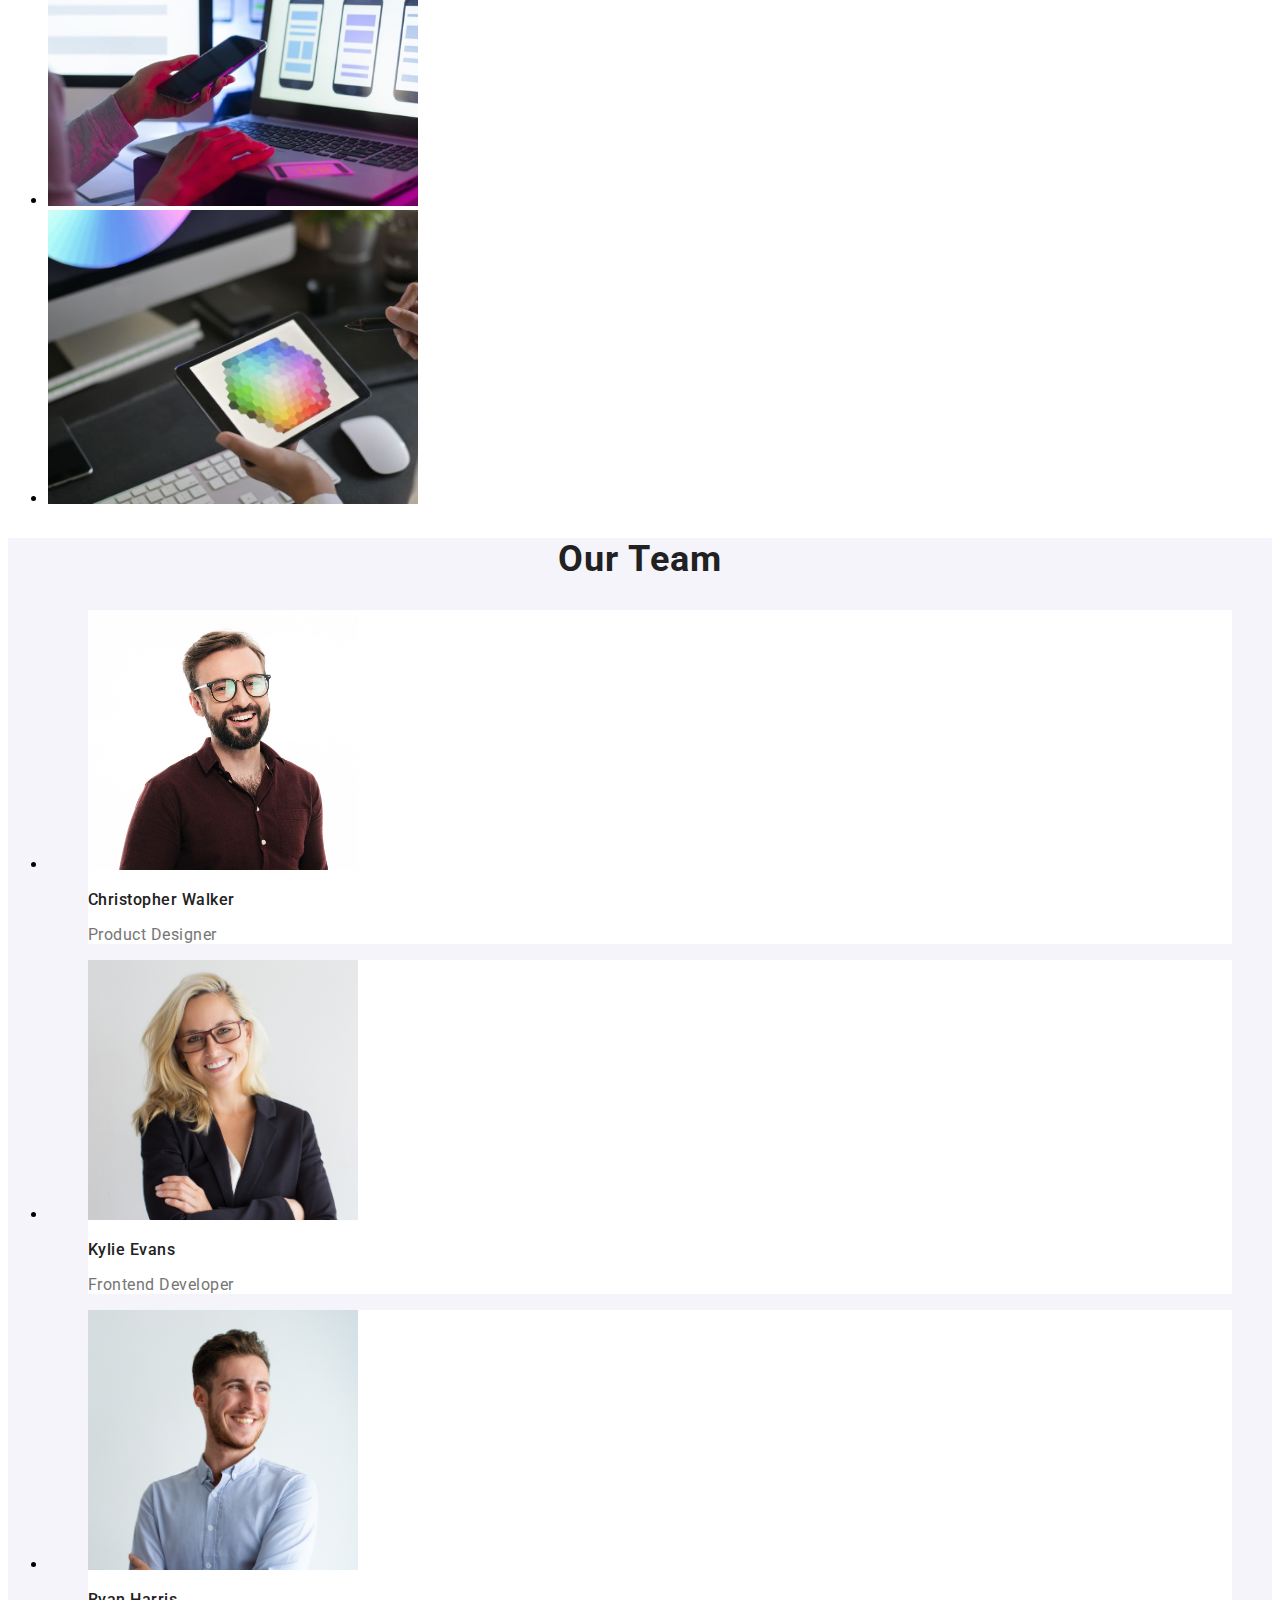
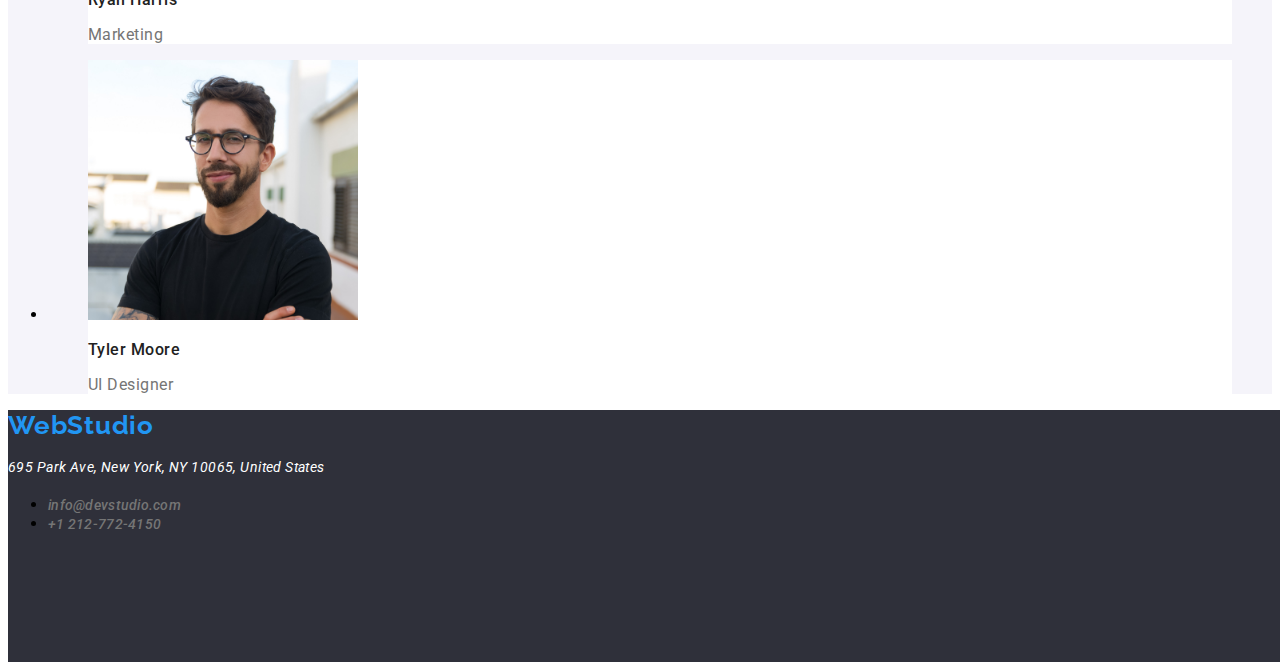
==== commit 55e65696: "poprawka csss" ====
--- a/index.html
+++ b/index.html
@@ -20,26 +20,22 @@
       <nav>
         <ul class="nav-links">
           <li>
-            <a class="nav-links" href="index.html">Studio</a>
+            <a href="index.html">Studio</a>
           </li>
           <li>
-            <a class="nav-links" href="portfolio.html">Portfolio</a>
+            <a href="portfolio.html">Portfolio</a>
           </li>
           <li>
-            <a class="nav-links" href="#">Contacts</a>
+            <a href="#">Contacts</a>
           </li>
         </ul>
       </nav>
-      <ul class="contact-links-header">
+      <ul class="contact-links">
         <li>
-          <a href="mailto:info@devstudio.com" class="contact-links-header"
-            >info@devstudio.com</a
-          >
+          <a href="mailto:info@devstudio.com">info@devstudio.com</a>
         </li>
         <li>
-          <a href="tel:+1212-772-4150" class="contact-links-header"
-            >+1 212-772-4150</a
-          >
+          <a href="tel:+1212-772-4150">+1 212-772-4150</a>
         </li>
       </ul>
     </header>
@@ -185,22 +181,15 @@
     <footer class="logo-background-footer">
       <a class="logo-footer" href="#">WebStudio</a>
       <address>
-        <ul>
+        <p class="address-footer">
+          695 Park Ave, New York, NY 10065, United States
+        </p>
+        <ul class="contact-links">
           <li>
-            <span class="address-footer"
-              >695 Park Ave, New York, NY 10065, United States</span
-            >
-          </li>
-
-          <li>
-            <a class="contact-links-footer" href="mailto:info@devstudio.com"
-              >info@devstudio.com</a
-            >
+            <a href="mailto:info@devstudio.com">info@devstudio.com</a>
           </li>
           <li>
-            <a class="contact-links-footer" href="tel:+1212-772-4150"
-              >+1 212-772-4150</a
-            >
+            <a href="tel:+1212-772-4150">+1 212-772-4150</a>
           </li>
         </ul>
       </address>
--- a/css/styles.css
+++ b/css/styles.css
@@ -1,11 +1,18 @@
-ul {
-  list-style-type: none;
-  margin: 0;
-  padding: 0;
+:root {
+  --selection-color: #2196f3;
+  --contacts-color: #757575;
+  --nav-color: #212121;
+  --section-color: #ffffff;
+  --footer-color: #2f303a;
+  --sectionfour-color: #f5f4fa;
+}
+
+body {
+  font-family: "Roboto", sans-serif;
 }
 
 .logo-header {
-  color: #2196f3;
+  color: var(--selection-color);
   font-family: "Raleway", sans-serif;
   font-weight: 700;
   font-size: 26px;
@@ -14,36 +21,35 @@
   text-decoration: none;
 }
 
-.nav-links {
-  font-family: Roboto, sans-serif;
+.nav-links a {
   font-size: 14px;
   font-weight: 500;
   line-height: 16px;
   letter-spacing: 0.02em;
   text-align: left;
-  color: #212121;
+  color: var(--nav-color);
   text-decoration: none;
 }
 .nav-links :hover,
 .nav-links :focus {
-  color: #2196f3;
-}
-.contact-links-header {
-  font-family: Roboto, sans-serif;
+  color: var(--selection-color);
+}
+
+.contact-links a {
   font-size: 14px;
   font-weight: 500;
   line-height: 16px;
   letter-spacing: 0.02em;
   text-align: left;
-  color: #757575;
-  text-decoration: none;
-}
-.contact-links-header :hover,
-.contact-links-header :focus {
-  color: #2196f3;
+  color: var(--contacts-color);
+  text-decoration: none;
+}
+.contact-links :hover,
+.contact-links :focus {
+  color: var(--selection-color);
 }
 .section-first {
-  background: #2f303a;
+  background: var(--footer-color);
   height: 600px;
   width: 1600px;
   left: 0px;
@@ -51,24 +57,23 @@
   border-radius: 0px;
 }
 .section-first-title {
-  font-family: Roboto, sans-serif;
   font-size: 44px;
   font-weight: 900;
   line-height: 60px;
   letter-spacing: 0.06em;
   text-align: center;
-  color: #ffffff;
+  color: var(--section-color);
 }
 .button-service {
-  background-color: #2196f3;
+  background-color: var(--selection-color);
   height: 50px;
   width: 200px;
   left: 700px;
   top: 430px;
   border-radius: 4px;
-
-  color: #ffffff;
-  font-family: Roboto, sans-serif;
+  cursor: pointer;
+
+  color: var(--section-color);
   font-size: 16px;
   font-weight: 700;
   line-height: 30px;
@@ -76,59 +81,54 @@
   text-align: center;
 }
 .title-section-two {
-  font-family: Roboto, sans-serif;
   font-size: 14px;
   font-weight: 700;
   line-height: 16px;
   letter-spacing: 0.03em;
   text-align: left;
-  color: #212121;
+  color: var(--nav-color);
 }
 .text-section-two {
-  font-family: Roboto, sans-serif;
   font-size: 14px;
   font-weight: 400;
   line-height: 24px;
   letter-spacing: 0.03em;
   text-align: left;
-  color: #757575;
+  color: var(--contacts-color);
 }
 .title-section-tree {
-  font-family: Roboto, sans-serif;
   font-size: 36px;
   font-weight: 700;
   line-height: 42px;
   letter-spacing: 0.03em;
   text-align: center;
-  color: #212121;
+  color: var(--nav-color);
 }
 .secttion-four {
-  background-color: #f5f4fa;
+  background-color: var(--sectionfour-color);
 }
 
 .image-name-studio {
-  font-family: Roboto, sans-serif;
   font-size: 16px;
   font-weight: 500;
   line-height: 19px;
   letter-spacing: 0.03em;
 
-  color: #212121;
+  color: var(--nav-color);
 }
 .image-text-studio {
-  font-family: Roboto, sans-serif;
   font-size: 16px;
   font-weight: 400;
   line-height: 19px;
   letter-spacing: 0.03em;
 
-  color: #757575;
+  color: var(--contacts-color);
 }
 .image-background {
-  background-color: #ffffff;
+  background-color: var(--section-color);
 }
 .logo-footer {
-  color: #2196f3;
+  color: var(--selection-color);
   font-family: Raleway, sans-serif;
   font-size: 26px;
   font-weight: 700;
@@ -140,85 +140,64 @@
 .logo-background-footer {
   width: 1600px;
   height: 252px;
-  background-color: #2f303a;
-}
-.contact-links-footer {
-  font-family: Roboto, sans-serif;
+  background-color: var(--footer-color);
+}
+
+.address-footer {
   font-size: 14px;
   font-weight: 400;
   line-height: 24px;
   letter-spacing: 0.03em;
   text-align: left;
-  color: #ffffff99;
-  text-decoration: none;
-}
-.address-footer {
-  font-family: Roboto, sans-serif;
-  font-size: 14px;
-  font-weight: 400;
-  line-height: 24px;
-  letter-spacing: 0.03em;
-  text-align: left;
-  color: #ffffff;
+  color: var(--section-color);
 }
 
 .button-portfolio :hover,
 .button-portfolio :focus {
-  background-color: #2196f3;
-  color: #ffffff;
-}
-.button-all {
+  background-color: var(--selection-color);
+  color: var(--section-color);
+  cursor: pointer;
+}
+.button {
   height: 38px;
+  top: 174px;
+  border-radius: 4px;
+}
+.all {
   width: 73px;
   left: 495px;
-  top: 174px;
-  border-radius: 4px;
-}
-.button-web-site {
-  height: 38px;
+}
+.web-site {
   width: 128px;
   left: 576px;
-  top: 174px;
-  border-radius: 4px;
-}
-.button-apps {
-  height: 38px;
+}
+.apps {
   width: 145px;
   left: 712px;
-  top: 174px;
-  border-radius: 4px;
-}
-.button-design {
-  height: 38px;
+}
+.design {
   width: 103px;
   left: 865px;
-  top: 174px;
-  border-radius: 4px;
-}
-.button-marketing {
-  height: 38px;
+}
+.marketing {
   width: 130px;
   left: 976px;
-  top: 174px;
-  border-radius: 4px;
 }
 .image-name-portfolio {
-  font-family: Roboto, sans-serif;
   font-size: 18px;
   font-weight: 700;
   line-height: 36px;
   letter-spacing: 0.06em;
   text-align: left;
 
-  color: #212121;
+  color: var(--nav-color);
 }
 .image-text-portfolio {
-  font-family: Roboto, sans-serif;
   font-size: 16px;
   font-weight: 400;
   line-height: 30px;
   letter-spacing: 0.03em;
   text-align: left;
 
-  color: #757575;
-}
+  color: var(--contacts-color);
+}
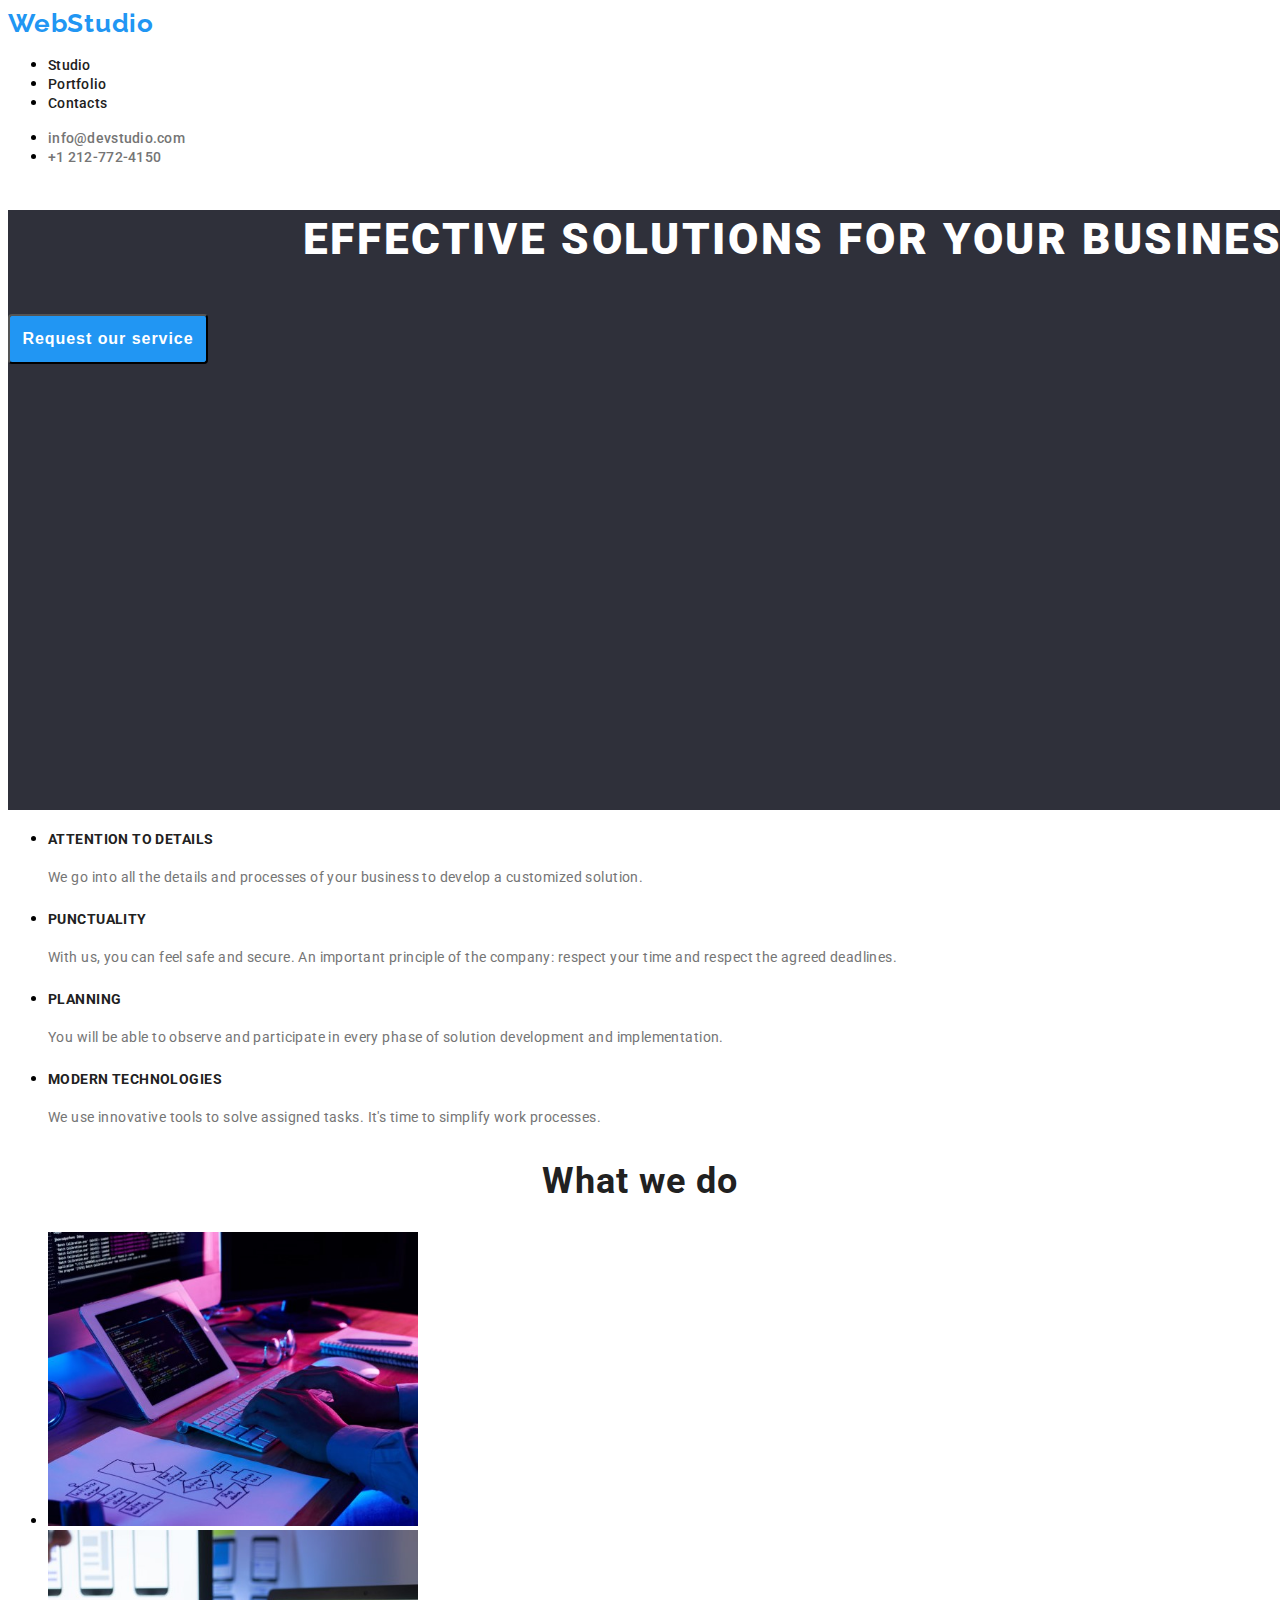
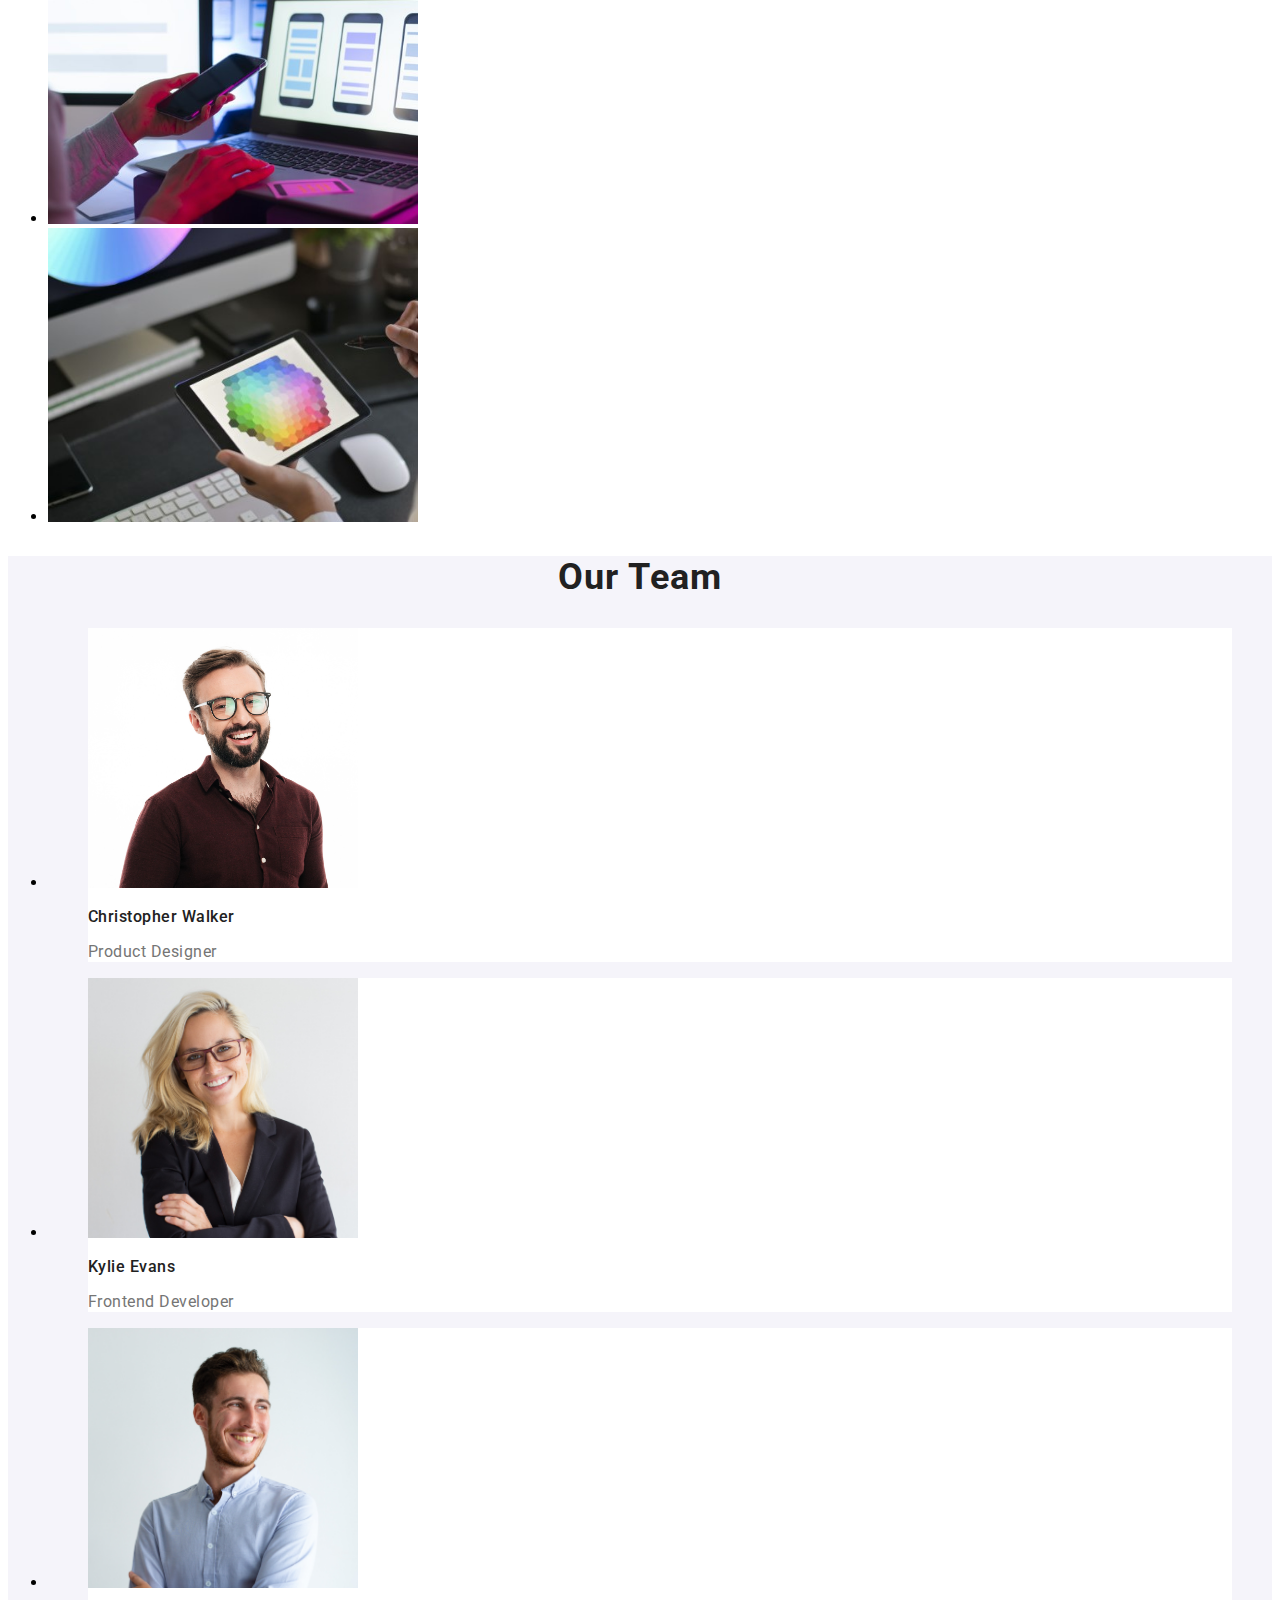
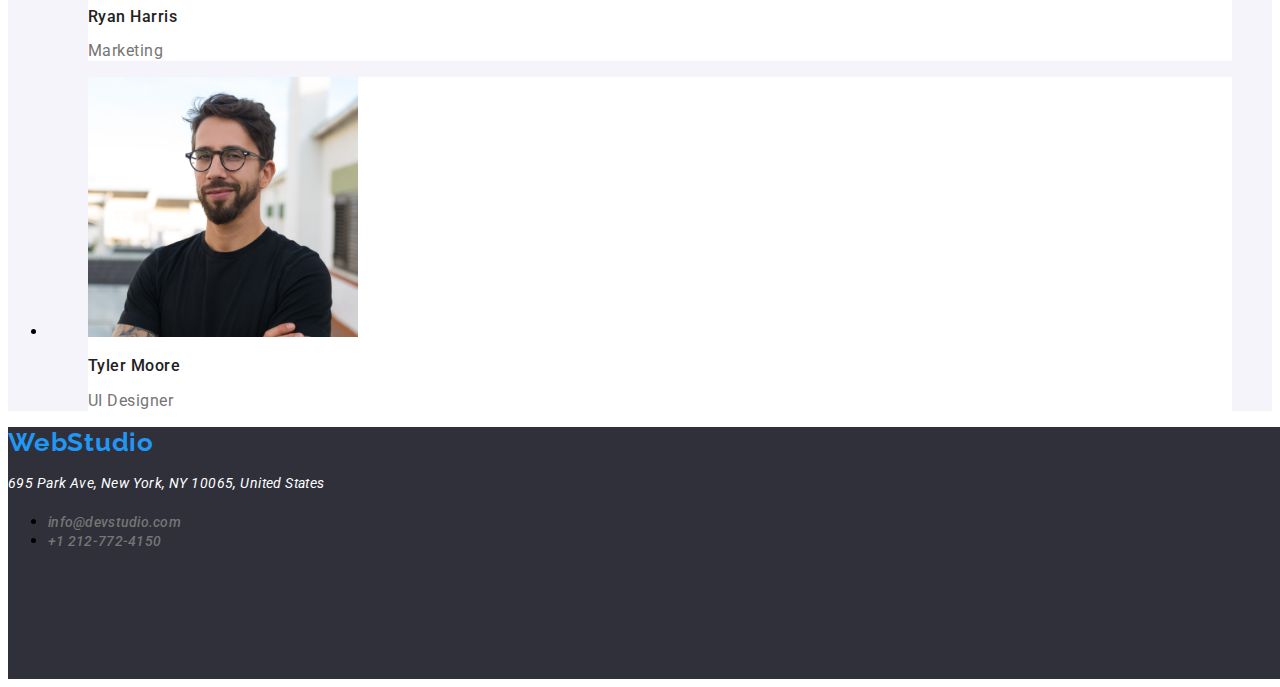
==== commit 3ec0b160: "poprawaa css" ====
--- a/index.html
+++ b/index.html
@@ -15,7 +15,7 @@
   </head>
   <body>
     <header>
-      <a class="logo-header" href="#">WebStudio</a>
+      <a class="logo" href="#">WebStudio</a>
 
       <nav>
         <ul class="nav-links">
@@ -41,10 +41,7 @@
     </header>
     <main>
       <section class="section-first">
-        <h1 class="section-first-title">
-          EFFECTIVE SOLUTIONS FOR <br />
-          YOUR BUSINESS
-        </h1>
+        <p class="section-first-title">EFFECTIVE SOLUTIONS FOR YOUR BUSINESS</p>
         <button class="button-service" type="button">
           Request our service
         </button>
@@ -179,7 +176,7 @@
       </section>
     </main>
     <footer class="logo-background-footer">
-      <a class="logo-footer" href="#">WebStudio</a>
+      <a class="logo" href="#">WebStudio</a>
       <address>
         <p class="address-footer">
           695 Park Ave, New York, NY 10065, United States
--- a/css/styles.css
+++ b/css/styles.css
@@ -11,7 +11,7 @@
   font-family: "Roboto", sans-serif;
 }
 
-.logo-header {
+.logo {
   color: var(--selection-color);
   font-family: "Raleway", sans-serif;
   font-weight: 700;
@@ -24,7 +24,7 @@
 .nav-links a {
   font-size: 14px;
   font-weight: 500;
-  line-height: 16px;
+  line-height: 1.14;
   letter-spacing: 0.02em;
   text-align: left;
   color: var(--nav-color);
@@ -38,7 +38,7 @@
 .contact-links a {
   font-size: 14px;
   font-weight: 500;
-  line-height: 16px;
+  line-height: 1.14;
   letter-spacing: 0.02em;
   text-align: left;
   color: var(--contacts-color);
@@ -59,7 +59,7 @@
 .section-first-title {
   font-size: 44px;
   font-weight: 900;
-  line-height: 60px;
+  line-height: 1.36;
   letter-spacing: 0.06em;
   text-align: center;
   color: var(--section-color);
@@ -76,14 +76,14 @@
   color: var(--section-color);
   font-size: 16px;
   font-weight: 700;
-  line-height: 30px;
+  line-height: 1.87;
   letter-spacing: 0.06em;
   text-align: center;
 }
 .title-section-two {
   font-size: 14px;
   font-weight: 700;
-  line-height: 16px;
+  line-height: 1.14;
   letter-spacing: 0.03em;
   text-align: left;
   color: var(--nav-color);
@@ -91,7 +91,7 @@
 .text-section-two {
   font-size: 14px;
   font-weight: 400;
-  line-height: 24px;
+  line-height: 1.71;
   letter-spacing: 0.03em;
   text-align: left;
   color: var(--contacts-color);
@@ -99,7 +99,7 @@
 .title-section-tree {
   font-size: 36px;
   font-weight: 700;
-  line-height: 42px;
+  line-height: 1.17;
   letter-spacing: 0.03em;
   text-align: center;
   color: var(--nav-color);
@@ -111,7 +111,7 @@
 .image-name-studio {
   font-size: 16px;
   font-weight: 500;
-  line-height: 19px;
+  line-height: 1.18;
   letter-spacing: 0.03em;
 
   color: var(--nav-color);
@@ -119,7 +119,7 @@
 .image-text-studio {
   font-size: 16px;
   font-weight: 400;
-  line-height: 19px;
+  line-height: 1.18;
   letter-spacing: 0.03em;
 
   color: var(--contacts-color);
@@ -127,16 +127,7 @@
 .image-background {
   background-color: var(--section-color);
 }
-.logo-footer {
-  color: var(--selection-color);
-  font-family: Raleway, sans-serif;
-  font-size: 26px;
-  font-weight: 700;
-  line-height: 31px;
-  letter-spacing: 0.03em;
-  text-align: left;
-  text-decoration: none;
-}
+
 .logo-background-footer {
   width: 1600px;
   height: 252px;
@@ -146,7 +137,7 @@
 .address-footer {
   font-size: 14px;
   font-weight: 400;
-  line-height: 24px;
+  line-height: 1.71;
   letter-spacing: 0.03em;
   text-align: left;
   color: var(--section-color);
@@ -186,7 +177,7 @@
 .image-name-portfolio {
   font-size: 18px;
   font-weight: 700;
-  line-height: 36px;
+  line-height: 2;
   letter-spacing: 0.06em;
   text-align: left;
 
@@ -195,7 +186,7 @@
 .image-text-portfolio {
   font-size: 16px;
   font-weight: 400;
-  line-height: 30px;
+  line-height: 1.86;
   letter-spacing: 0.03em;
   text-align: left;
 
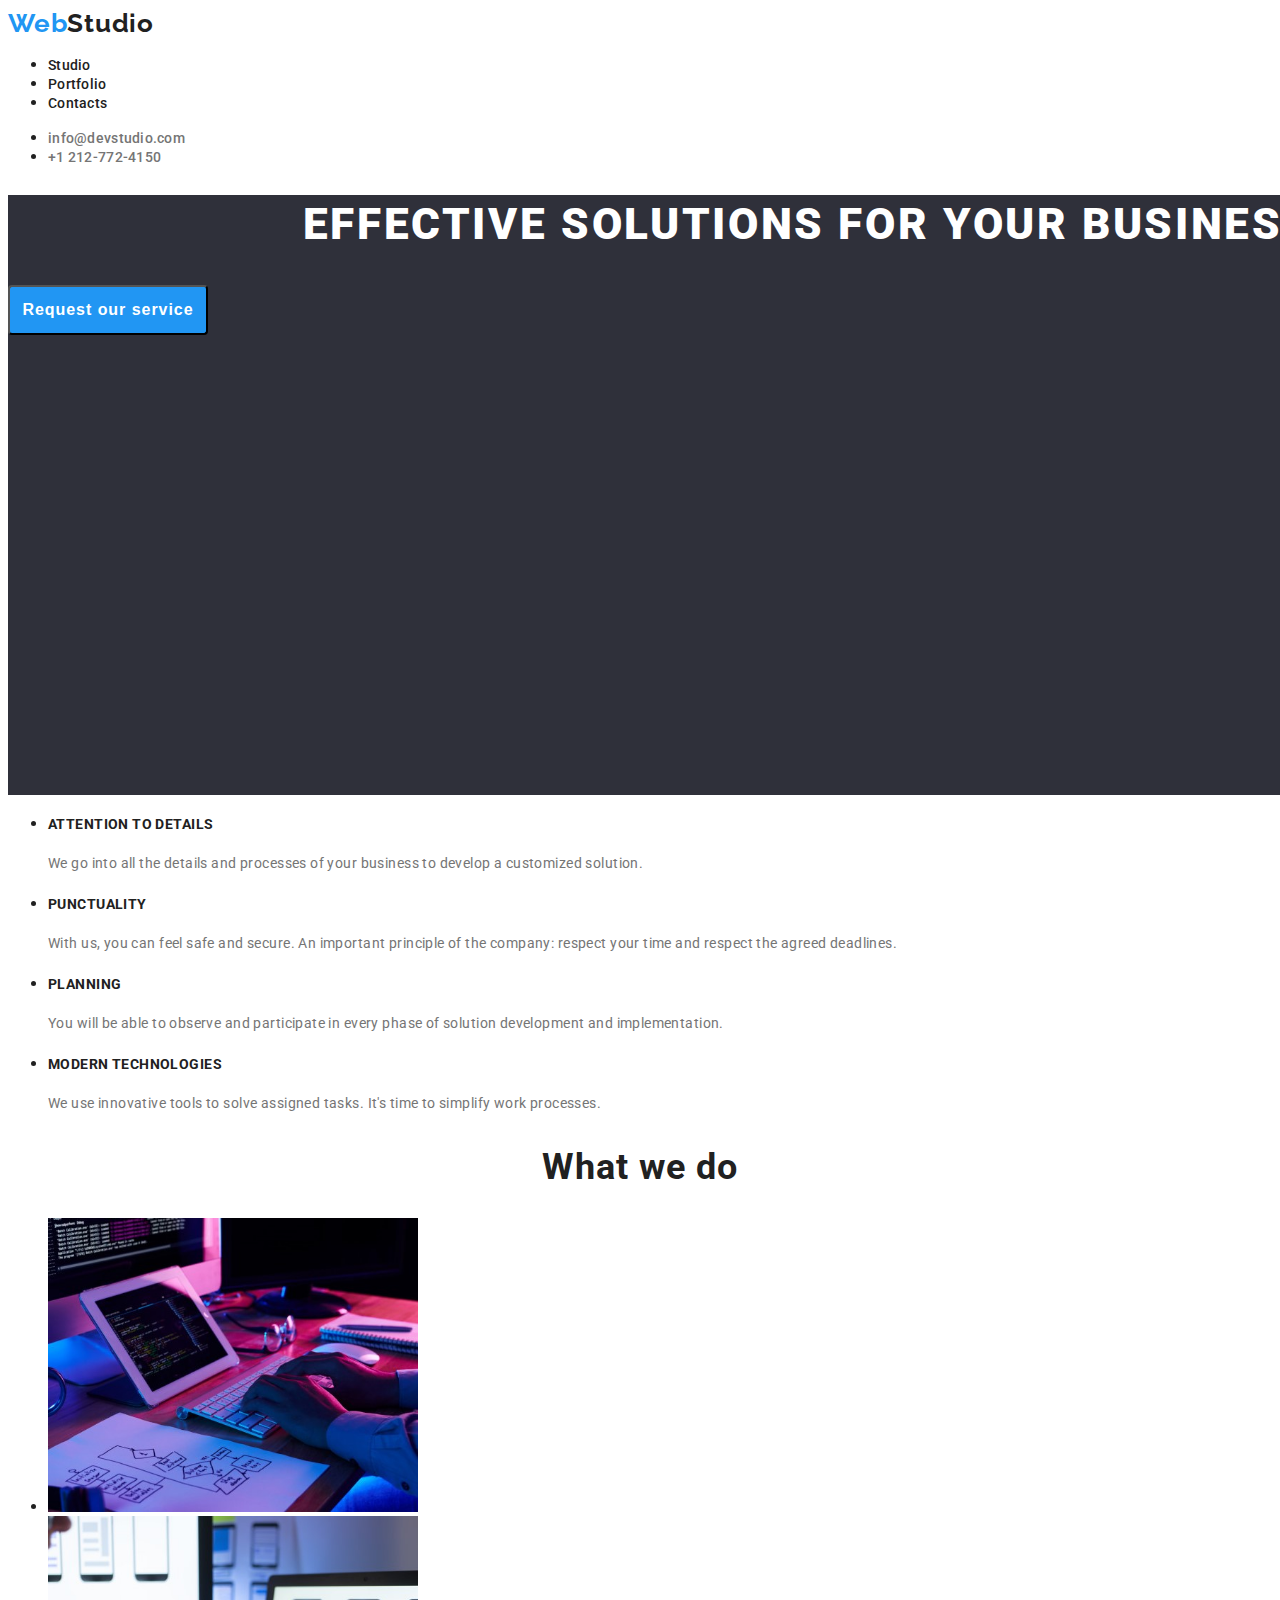
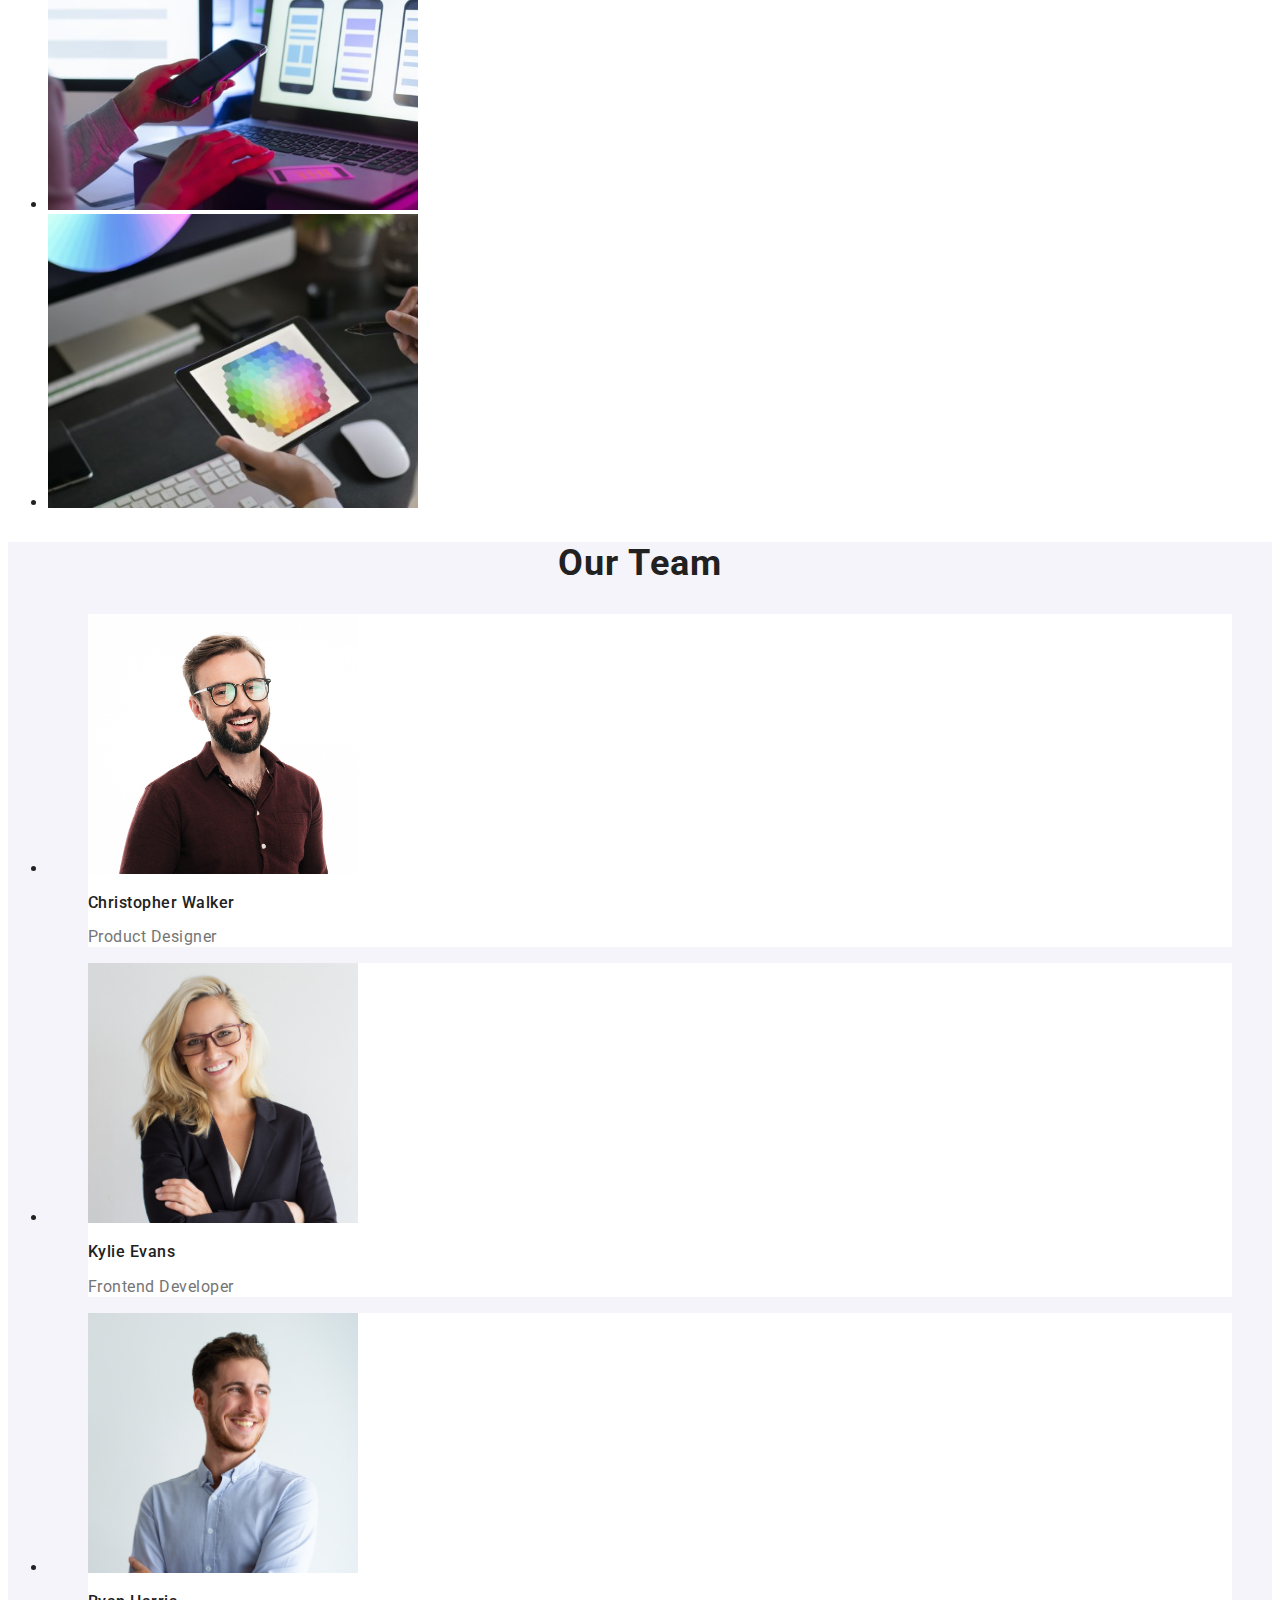
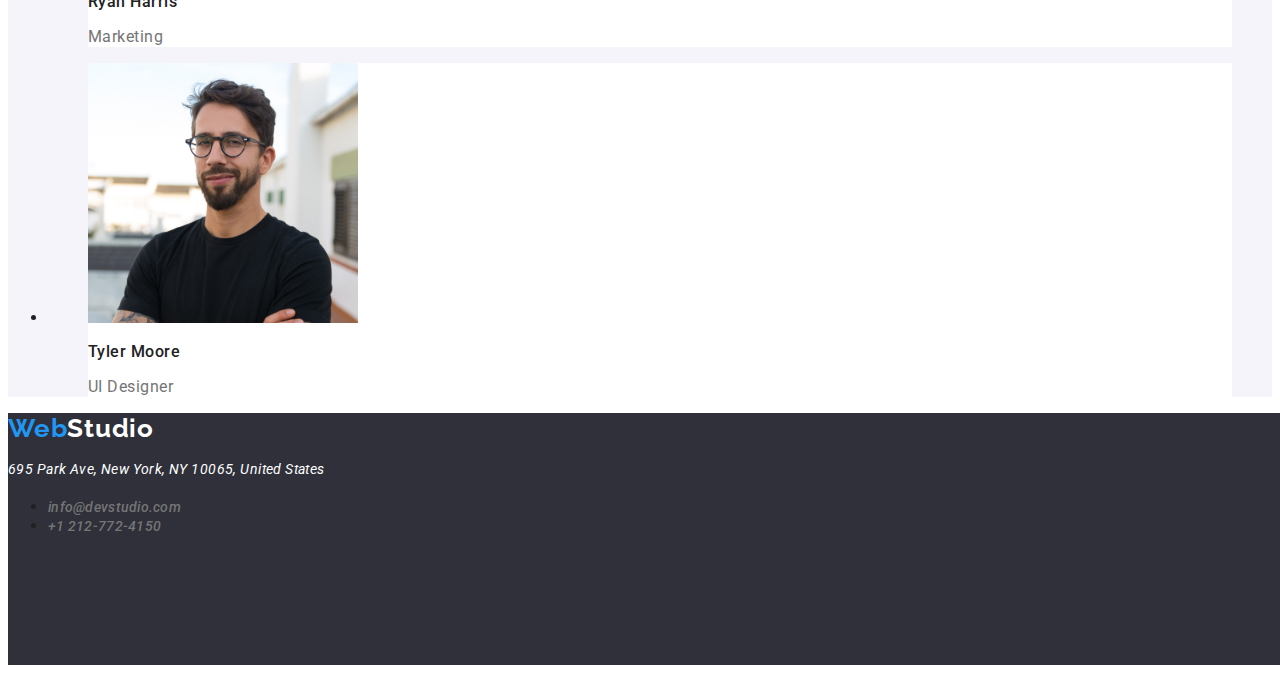
==== commit f1d35e2a: "zmiana kolorów i dziedziczenie" ====
--- a/index.html
+++ b/index.html
@@ -15,7 +15,7 @@
   </head>
   <body>
     <header>
-      <a class="logo" href="#">WebStudio</a>
+      <a class="logo" href="#">Web<span class="logo-header">Studio</span></a>
 
       <nav>
         <ul class="nav-links">
@@ -41,7 +41,9 @@
     </header>
     <main>
       <section class="section-first">
-        <p class="section-first-title">EFFECTIVE SOLUTIONS FOR YOUR BUSINESS</p>
+        <h1 class="section-first-title">
+          EFFECTIVE SOLUTIONS FOR YOUR BUSINESS
+        </h1>
         <button class="button-service" type="button">
           Request our service
         </button>
@@ -176,7 +178,7 @@
       </section>
     </main>
     <footer class="logo-background-footer">
-      <a class="logo" href="#">WebStudio</a>
+      <a class="logo" href="#">Web<span class="logo-footer">Studio</span></a>
       <address>
         <p class="address-footer">
           695 Park Ave, New York, NY 10065, United States
--- a/css/styles.css
+++ b/css/styles.css
@@ -9,6 +9,8 @@
 
 body {
   font-family: "Roboto", sans-serif;
+  background-color: var(--section-color);
+  color: var(--nav-color);
 }
 
 .logo {
@@ -19,6 +21,12 @@
   line-height: 1.19;
   letter-spacing: 0.03em;
   text-decoration: none;
+}
+.logo-header {
+  color: var(--nav-color);
+}
+.logo-footer {
+  color: var(--section-color);
 }
 
 .nav-links a {
@@ -86,11 +94,10 @@
   line-height: 1.14;
   letter-spacing: 0.03em;
   text-align: left;
-  color: var(--nav-color);
+  color: inherit;
 }
 .text-section-two {
   font-size: 14px;
-  font-weight: 400;
   line-height: 1.71;
   letter-spacing: 0.03em;
   text-align: left;
@@ -102,7 +109,7 @@
   line-height: 1.17;
   letter-spacing: 0.03em;
   text-align: center;
-  color: var(--nav-color);
+  color: inherit;
 }
 .secttion-four {
   background-color: var(--sectionfour-color);
@@ -113,12 +120,10 @@
   font-weight: 500;
   line-height: 1.18;
   letter-spacing: 0.03em;
-
-  color: var(--nav-color);
+  color: inherit;
 }
 .image-text-studio {
   font-size: 16px;
-  font-weight: 400;
   line-height: 1.18;
   letter-spacing: 0.03em;
 
@@ -136,7 +141,6 @@
 
 .address-footer {
   font-size: 14px;
-  font-weight: 400;
   line-height: 1.71;
   letter-spacing: 0.03em;
   text-align: left;
@@ -180,12 +184,10 @@
   line-height: 2;
   letter-spacing: 0.06em;
   text-align: left;
-
-  color: var(--nav-color);
+  color: inherit;
 }
 .image-text-portfolio {
   font-size: 16px;
-  font-weight: 400;
   line-height: 1.86;
   letter-spacing: 0.03em;
   text-align: left;
